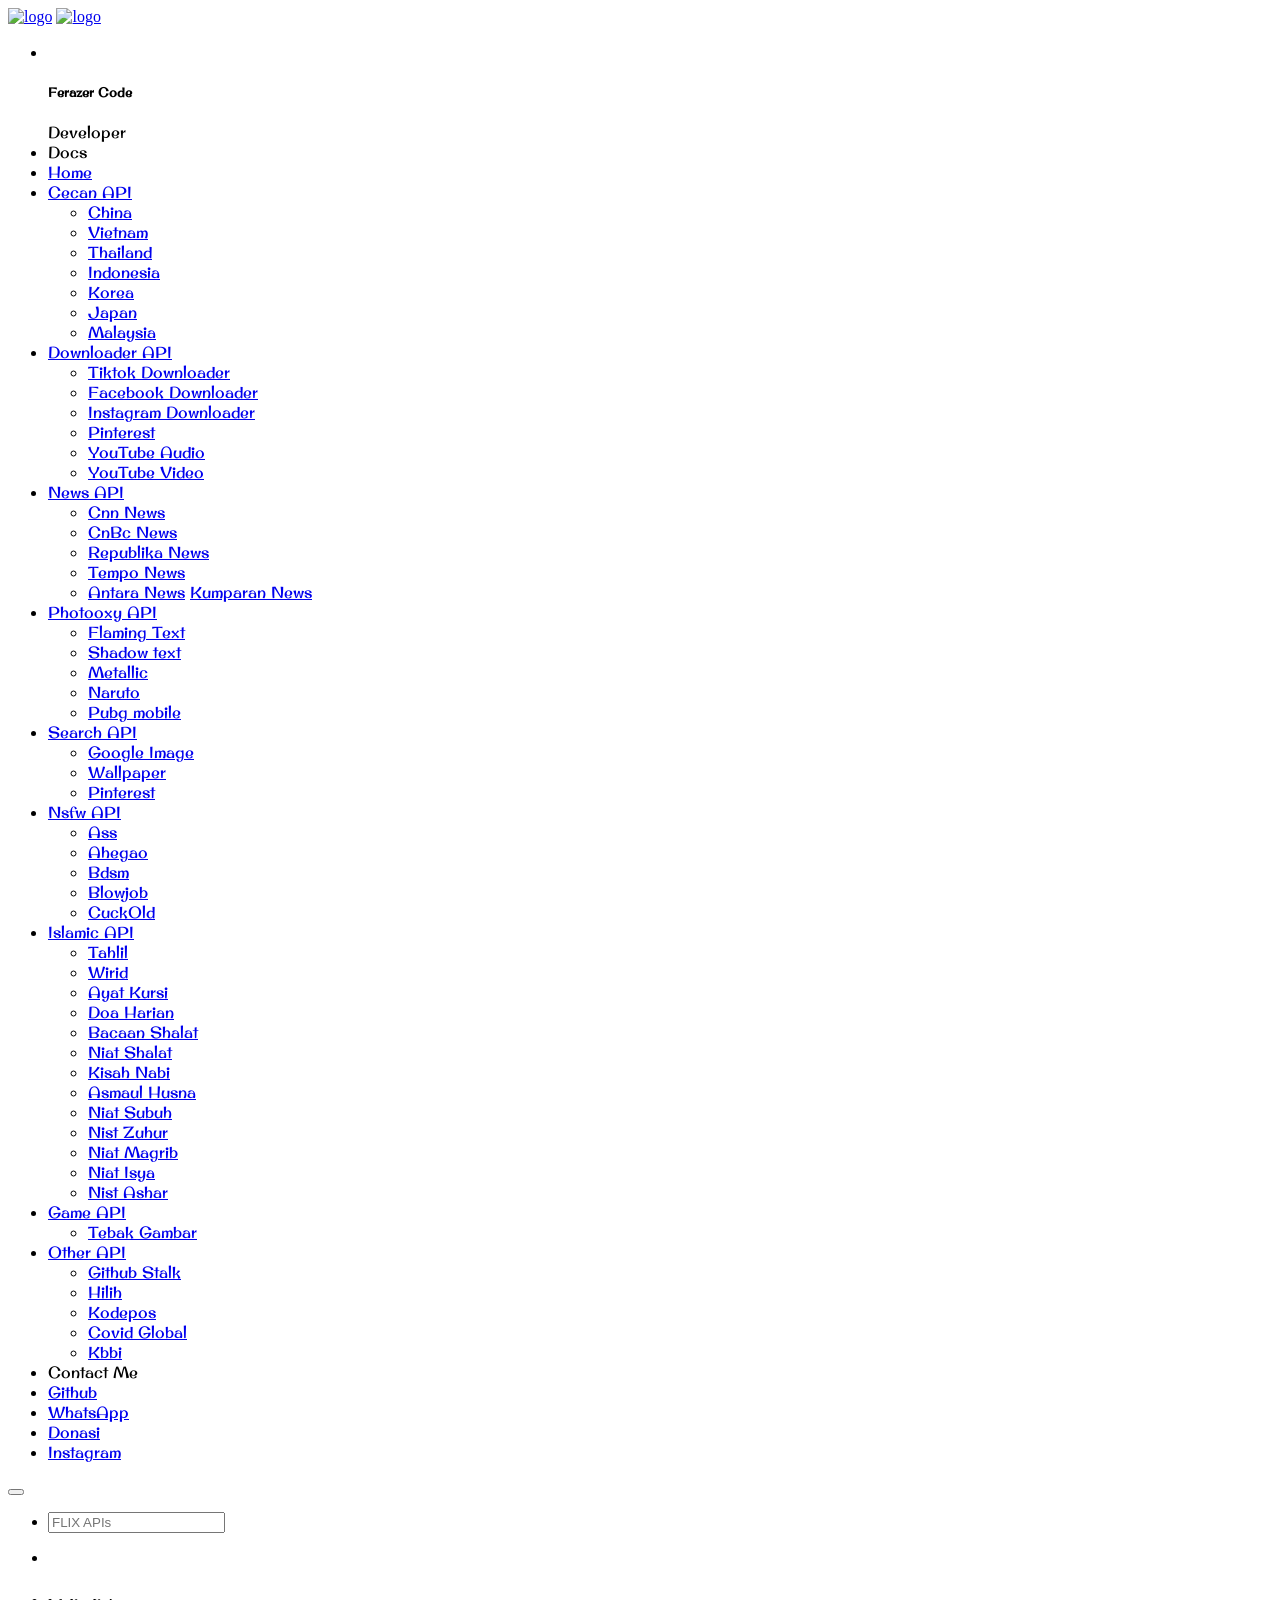
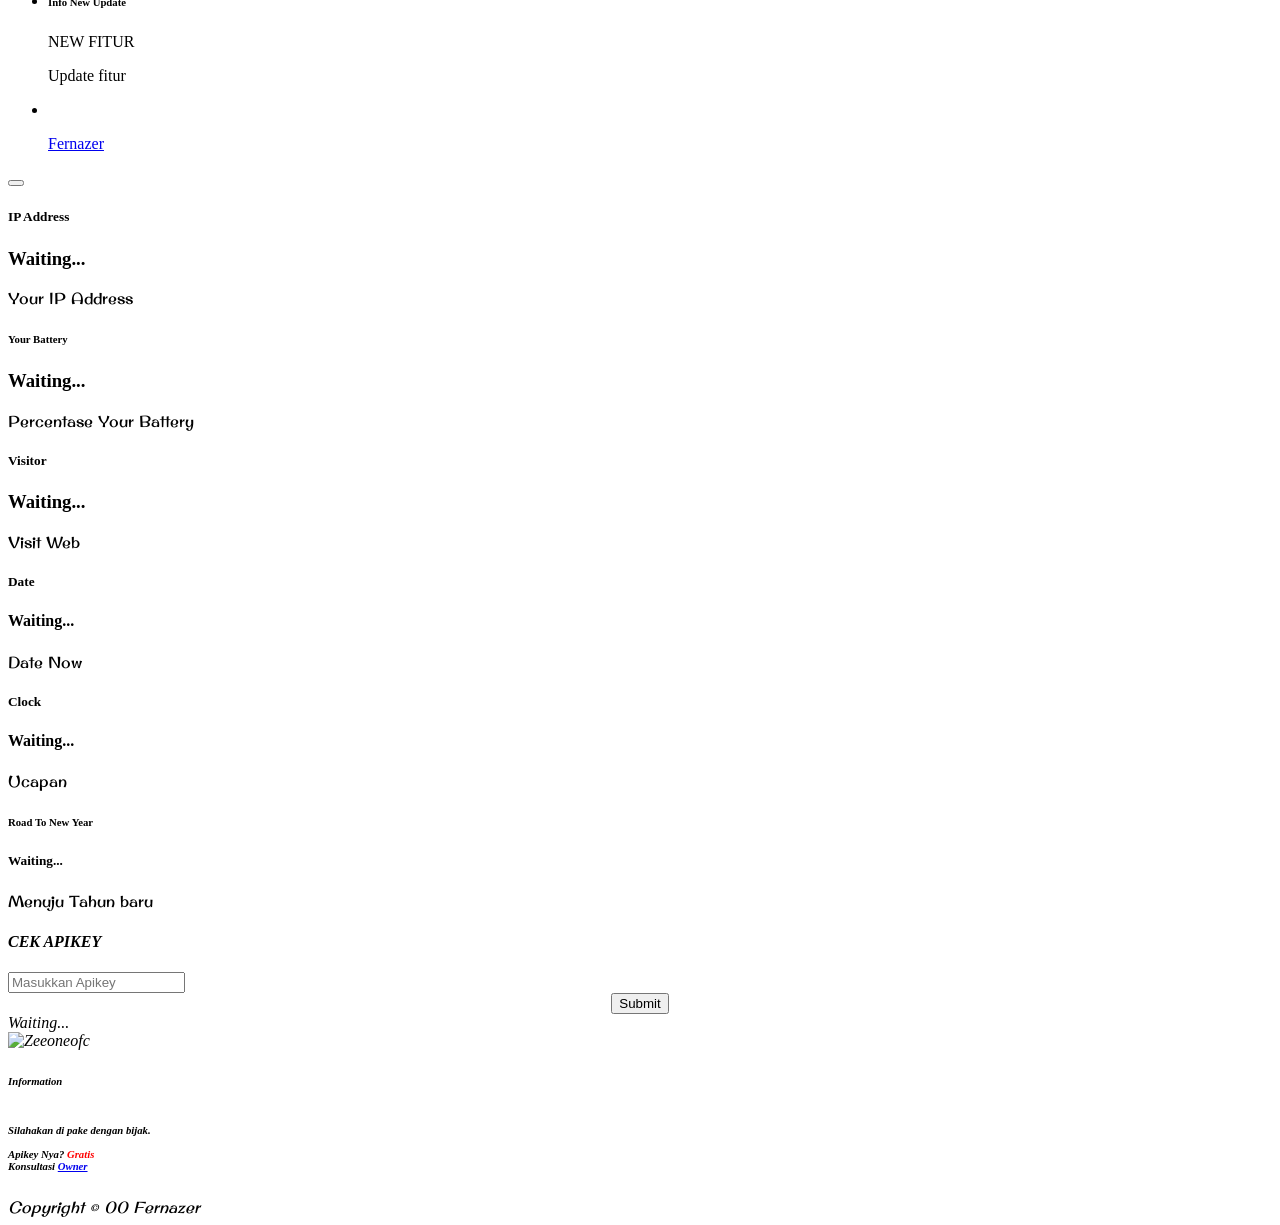
==== views/index.html @ 54da2069 "Update index.html" ====
<!DOCTYPE html>
<html lang="en">
  <head>
    <meta charset="utf-8">
    <meta name="viewport" content="width=device-width, initial-scale=1, shrink-to-fit=no">
    <title>Rest Api - FLIX API</title>
    <link rel="stylesheet" href="vendors/mdi/css/materialdesignicons.min.css">
    <link rel="stylesheet" href="vendors/css/vendor.bundle.base.css">
    <link rel="stylesheet" href="vendors/flag-icon-css/css/flag-icon.min.css">
    <link rel="stylesheet" href="vendors/owl-carousel-2/owl.carousel.min.css">
    <link rel="preconnect" href="https://fonts.gstatic.com">
    <link href="https://fonts.googleapis.com/css2?family=Original+Surfer&display=swap" rel="stylesheet">
    <link rel="stylesheet" href="vendors/owl-carousel-2/owl.theme.default.min.css">
    <link rel="stylesheet" href="css/style.css">
    <link rel="shortcut icon" href="https://res.cloudinary.com/dvo3pcgei/image/upload/v1764347872/uxcum1tlp4nxpwbnccbv.png"><link rel="stylesheet" href="ajax/libs/limonte-sweetalert2/7.33.1/sweetalert2.min.css">
    <link rel="shortcut icon" href="https://res.cloudinary.com/dvo3pcgei/image/upload/v1764347872/uxcum1tlp4nxpwbnccbv.png"><link rel="stylesheet" href="ajax/libs/limonte-sweetalert2/7.33.1/sweetalert2.min.css">
    <script src="ajax/libs/limonte-sweetalert2/7.33.1/sweetalert2.min.js"></script>
   <meta name="description" content="FLIX - API">
   <meta property="og:image" content="https://res.cloudinary.com/dvo3pcgei/image/upload/v1764347872/uxcum1tlp4nxpwbnccbv.png">
   <meta property="og:site_name" content="FLIX PI">
   <meta name="keywords" content="REST API">
   <meta name="author" content="Fernazer Code">
  </head>
  <body>
  <body id="page-top" onload="getvisitor();">
    <div class="container-scroller">
      <nav class="sidebar sidebar-offcanvas" id="sidebar">
        <div class="sidebar-brand-wrapper d-none d-lg-flex align-items-center justify-content-center fixed-top">
          <a class="sidebar-brand brand-logo rounded-circle" href="#"><img src="images/logo1.png" alt="logo" /></a>
          <a class="sidebar-brand brand-logo-mini" href="#"><img src="images/logo1.png" class="rounded-circle" alt="logo" /></a>
        </div>
       <font face="Original Surfer">
        <ul class="nav">
          <li class="nav-item profile">
            <div class="profile-desc">
              <div class="profile-pic">
                <div class="count-indicator">
                  <img class="img-xs rounded-circle " src="https://res.cloudinary.com/dvo3pcgei/image/upload/v1764347872/uxcum1tlp4nxpwbnccbv.png" alt="">
                  <span class="count bg-success"></span>
                </div>
                <div class="profile-name">
                  <h5 class="mb-0 font-weight-normal">Ferazer Code</h5>
                  <span>Developer</span>
                </div>
              </div>
            </div>
          </li>
          <li class="nav-item nav-category">
            <span class="nav-link">Docs</span>
          </li>
          <li class="nav-item menu-items">
          <a class="nav-link" href="#">
          <span class="menu-icon">
          <i class="mdi mdi-home"></i>
          </span>
          <span class="menu-title">Home</span>
          </a>
          </li>
          <li class="nav-item menu-items">
          <a class="nav-link" data-toggle="collapse" href="#ui-cecan" aria-expanded="false" aria-controls="ui-img-maker">
          <span class="menu-icon">
          <i class="mdi mdi-folder-multiple-image"></i>
          </span>
          <span class="menu-title">Cecan API</span>
          <i class="menu-arrow"></i>
          </a>
          <div class="collapse" id="ui-cecan">
          <ul class="nav flex-column sub-menu">
          <li class="nav-item"> <a class="nav-link" href="api/cecan/china?apikey=Alphabot">China</a></li>
          <li class="nav-item"> <a class="nav-link" href="api/cecan/vietnam?apikey=Alphabot">Vietnam</a></li>
          <li class="nav-item"> <a class="nav-link" href="api/cecan/thailand?apikey=Alphabot">Thailand </a></li>
          <li class="nav-item"> <a class="nav-link" href="api/cecan/indonesia?apikey=Alphabot">Indonesia</a></li>
          <li class="nav-item"> <a class="nav-link" href="api/cecan/korea?apikey=Alphabot">Korea</a></li>
          <li class="nav-item"> <a class="nav-link" href="api/cecan/japan?apikey=Alphabot">Japan</a></li>
          <li class="nav-item"> <a class="nav-link" href="api/cecan/malaysia?apikey=Alphabot">Malaysia</a></li>
          </ul>
          </div>
          </li>
          <li class="nav-item menu-items">
          <a class="nav-link" data-toggle="collapse" href="#ui-downloader" aria-expanded="false" aria-controls="ui-downloader">
          <span class="menu-icon">
          <i class="mdi mdi-download"></i>
          </span>
          <span class="menu-title">Downloader API</span>
          <i class="menu-arrow"></i>
          </a>
          <div class="collapse" id="ui-downloader">
          <ul class="nav flex-column sub-menu">
         <li class="nav-item"> <a class="nav-link"href="api/download/tiktok?url=https://vt.tiktok.com/ZS82u2sDu/&apikey=Alphabot">Tiktok Downloader</a></li>
         <li class="nav-item"> <a class="nav-link"href="api/download/facebook?url=https://www.facebook.com/reel/814574926298028?fs=e&s=cl&flite=scwspnss&apikey=Alphabot">Facebook Downloader</a></li>
         <li class="nav-item"> <a class="nav-link"href="api/download/instagram?apikey=Alphabot&url=https://www.instagram.com/reel/Cf1HZNvvGuM/?igshid=YmMyMTA2M2Y=">Instagram Downloader</a></li>
         <li class="nav-item"> <a class="nav-link"href="api/download/pinterest?q=loli&apikey=Alphabot">Pinterest</a></li>
         <li class="nav-item"> <a class="nav-link"href="api/download/ytmp3?url=https://youtu.be/THsiM3I7sLI&apikey=Alphabot">YouTube Audio</a></li>
		<li class="nav-item"> <a class="nav-link"href="api/download/ytmp4?url=https://youtu.be/THsiM3I7sLI&apikey=Alphabot">YouTube Video</a></li>          
          </ul>
          </div>
          </li>
          <li class="nav-item menu-items">
          <a class="nav-link" data-toggle="collapse" href="#ui-news" aria-expanded="false" aria-controls="ui-random">
          <span class="menu-icon">
          <i class="mdi mdi-xing"></i>
          </span>
          <span class="menu-title">News API</span>
          <i class="menu-arrow"></i>
          </a>
          <div class="collapse" id="ui-news">
          <ul class="nav flex-column sub-menu">
         <li class="nav-item"> <a class="nav-link" href="api/news/cnn?apikey=Alphabot">Cnn News</a></li>
          <li class="nav-item"> <a class="nav-link" href="api/news/cnbc?apikey=Alphabot">CnBc News</a></li>
          <li class="nav-item"> <a class="nav-link" href="api/news/republika?apikey=Alphabot">Republika News</a></li>
          <li class="nav-item"> <a class="nav-link" href="api/news/tempo?apikey=Alphabot">Tempo News</a></li>
          <li class="nav-item"> <a class="nav-link" href="api/news/antara?apikey=Alphabot">Antara News</a
          <li class="nav-item"> <a class="nav-link" href="api/news/kumparan?apikey=Alphabot">Kumparan News</a></li>
          </ul>
          </div>
          </li>    
          <li class="nav-item menu-items">
          <a class="nav-link" data-toggle="collapse" href="#ui-photooxy" aria-expanded="false" aria-controls="ui-photooxy">
          <span class="menu-icon">
          <i class="mdi mdi-folder-image"></i>
          </span>
          <span class="menu-title">Photooxy API</span>
          <i class="menu-arrow"></i>
          </a>
          <div class="collapse" id="ui-photooxy">
          <ul class="nav flex-column sub-menu">
         
         <li class="nav-item"> <a class="nav-link" href="api/photooxy/flaming?text=zeeone&apikey=Alphabot">Flaming Text</a>
         <li class="nav-item"> <a class="nav-link" href="api/photooxy/shadow-sky?text=zeeone&apikey=Alphabot">Shadow text </a>
         <li class="nav-item"> <a class="nav-link" href="api/photooxy/metallic?apikey=Alphabot&text=zeeone">Metallic</a>
         <li class="nav-item"> <a class="nav-link" href="api/photooxy/naruto?text=zeeoneofc&apikey=Alphabot">Naruto</a>
         <li class="nav-item"> <a class="nav-link" href="api/photooxy/pubg-mobile?text=zeeone&text2=official&apikey=Alphabot">Pubg mobile</a>
          </ul>
          </div>
          </li>
          <li class="nav-item menu-items">
          <a class="nav-link" data-toggle="collapse" href="#ui-search" aria-expanded="false" aria-controls="ui-fun">
          <span class="menu-icon">
          <i class="mdi mdi-emoticon-happy"></i>
          </span>
          <span class="menu-title">Search API</span>
          <i class="menu-arrow"></i>
          </a>
          <div class="collapse" id="ui-search">
          <ul class="nav flex-column sub-menu">
          <li class="nav-item"> <a class="nav-link" href="/api/search/google-image?query=loli&apikey=Alphabot">Google Image</a></li>
          <li class="nav-item"> <a class="nav-link" href="/api/search/wallpaper?query=pemandangan Indonesia &apikey=Alphabot">Wallpaper</a></li>
          <li class="nav-item"> <a class="nav-link" href="/api/search/pinterest?query=anime loli&apikey=Alphabot">Pinterest</a></li>
          </ul>
          </div>
          </li>    
<li class="nav-item menu-items">
          <a class="nav-link" data-toggle="collapse" href="#ui-nsfw" aria-expanded="false" aria-controls="ui-tools">
          <span class="menu-icon">          	
          <i class="mdi mdi-wrench"></i>
          </span>
          <span class="menu-title">Nsfw API</span>
          <i class="menu-arrow"></i>
          </a>
          <div class="collapse" id="ui-nsfw">
          <ul class="nav flex-column sub-menu">
          <li class="nav-item"> <a class="nav-link" href="api/nsfw/ass?apikey=Alphabot">Ass</a></li>
          <li class="nav-item"> <a class="nav-link" href="api/nsfw/ahegao?apikey=Alphabot">Ahegao</a></li>
          <li class="nav-item"> <a class="nav-link" href="api/nsfw/bdsm?apikey=Alphabot">Bdsm</a></li>
          <li class="nav-item"> <a class="nav-link" href="api/nsfw/blowjob?apikey=Alphabot">Blowjob</a></li>
          <li class="nav-item"> <a class="nav-link" href="api/nsfw/cuckold?&apikey=Alphabot">CuckOld</a></li>
          </ul>
          </div>
          </li>  
        
          <li class="nav-item menu-items">
          <a class="nav-link" data-toggle="collapse" href="#ui-islamic" aria-expanded="false" aria-controls="ui-islamic">
          <span class="menu-icon">
          <i class="mdi mdi-star"></i>
          </span>
          <span class="menu-title">Islamic API</span>
          <i class="menu-arrow"></i>
          </a>
          <div class="collapse" id="ui-islamic">
          <ul class="nav flex-column sub-menu">
          <li class="nav-item"> <a class="nav-link"href="api/islam/tahlil?apikey=Alphabot">Tahlil</a></li>
          <li class="nav-item"> <a class="nav-link"href="api/islam/wirid?apikey=Alphabot">Wirid</a></li>
          <li class="nav-item"> <a class="nav-link"href="api/islam/ayatkursi?apikey=Alphabot">Ayat Kursi</a></li>
          <li class="nav-item"> <a class="nav-link"href="api/islam/doaharian?apikey=Alphabot">Doa Harian</a></li>
          <li class="nav-item"> <a class="nav-link"href="api/islam/bacaanshalat?apikey=Alphabot">Bacaan Shalat</a></li>
          <li class="nav-item"> <a class="nav-link"href="api/islam/niatshalat?apikey=Alphabot">Niat Shalat</a></li>
          <li class="nav-item"> <a class="nav-link"href="api/islam/kisahnabi?apikey=Alphabot">Kisah Nabi</a></li>
          <li class="nav-item"> <a class="nav-link"href="api/islam/asmaulhusna?apikey=Alphabot">Asmaul Husna</a></li>
          <li class="nav-item"> <a class="nav-link"href="api/islam/niatsubuh?apikey=Alphabot">Niat Subuh</a></li>
          <li class="nav-item"> <a class="nav-link"href="api/islam/niatzuhur?apikey=Alphabot">Nist Zuhur</a></li>
          <li class="nav-item"> <a class="nav-link"href="api/islam/niatmagrib?apikey=Alphabot">Niat Magrib</a></li>
          <li class="nav-item"> <a class="nav-link"href="api/islam/niatisya?apikey=Alphabot">Niat Isya</a></li>
          <li class="nav-item"> <a class="nav-link"href="api/islam/niatashar?apikey=Alphabot">Nist Ashar</a></li>
 </ul>
          </div>
          </li>          
          <li class="nav-item menu-items">
          <a class="nav-link" data-toggle="collapse" href="#ui-game" aria-expanded="false" aria-controls="ui-anime">
          <span class="menu-icon">
          <i class="mdi mdi-cat"></i>
          </span>
          <span class="menu-title">Game API</span>
          <i class="menu-arrow"></i>
          </a>
          <div class="collapse" id="ui-game">
          <ul class="nav flex-column sub-menu">
          <li class="nav-item"> <a class="nav-link" href="api/game/tebakgambar?apikey=Alphabot">Tebak Gambar </a></li>
          </ul>
          </div>
          </li>
          <li class="nav-item menu-items">
          <a class="nav-link" data-toggle="collapse" href="#ui-oth" aria-expanded="false" aria-controls="ui-fun">
          <span class="menu-icon">
          <i class="mdi mdi-emoticon-happy"></i>
          </span>
          <span class="menu-title">Other API</span>
          <i class="menu-arrow"></i>
          </a>
          <div class="collapse" id="ui-oth">
          <ul class="nav flex-column sub-menu">
          <li class="nav-item"> <a class="nav-link" href="/api/other/github-stalk?username=zeeone-ofc&apikey=Alphabot">Github Stalk</a></li>
          <li class="nav-item"> <a class="nav-link" href="/api/other/hilih?kata=zeeoneofc&apikey=Alphabot">Hilih</a></li>
          <li class="nav-item"> <a class="nav-link" href="/api/other/kodepos?kota=Sinjai&apikey=Alphabot">Kodepos</a></li>
          <li class="nav-item"> <a class="nav-link" href="/api/other/covid-world?apikey=Alphabot">Covid Global</a></li>
           <li class="nav-item"> <a class="nav-link" href="/api/other/kbbi?kata=jamu&apikey=Alphabot">Kbbi</a></li>
          </ul>
          </div>
          </li>    
          <li class="nav-item nav-category">
          <span class="nav-link">Contact Me</span>
          </li>
          <li class="nav-item menu-items">
            <a class="nav-link" href="https://github.com/Raflimaulan">
              <span class="menu-icon">
                <i class="mdi mdi-github-circle"></i>
              </span>
              <span class="menu-title">Github</span>
            </a>
          </li>
          <li class="nav-item menu-items">
            <a class="nav-link" href="https://wa.me/62895404365717">
              <span class="menu-icon">
                <i class="mdi mdi-whatsapp"></i>
              </span>
              <span class="menu-title">WhatsApp</span>
            </a>
          </li>
          <li class="nav-item menu-items">
            <a class="nav-link" href="https://saweria.co">
              <span class="menu-icon">
                <i class="mdi mdi-star"></i>
              </span>
              <span class="menu-title">Donasi</span>
            </a>
          </li>
          <li class="nav-item menu-items">
            <a class="nav-link" href="https://instagram.com/rafli.s.web">
              <span class="menu-icon">
                <i class="mdi mdi-instagram"></i>
              </span>
              <span class="menu-title">Instagram</span>
            </a>
          </li>
        </ul>
       </font>
      </nav>
      <div class="container-fluid page-body-wrapper">
        <nav class="navbar p-0 fixed-top d-flex flex-row">
          <div class="navbar-brand-wrapper d-flex d-lg-none align-items-center justify-content-center">
            <a class="navbar-brand brand-logo-mini" href="#"><big><i class="mdi mdi-biohazard text-primary"></i></big></a>
          </div>
          <div class="navbar-menu-wrapper flex-grow d-flex align-items-stretch">
            <button class="navbar-toggler navbar-toggler align-self-center" type="button" data-toggle="minimize">
              <span class="mdi mdi-menu"></span>
            </button>
            <ul class="navbar-nav w-100">
              <li class="nav-item w-100">
                <form class="nav-link mt-2 mt-md-0 d-none d-lg-flex ">
                  <input type="text" class="form-control" placeholder="FLIX APIs">
                </form>
              </li>
            </ul>
            <ul class="navbar-nav navbar-nav-right">
              <li class="nav-item nav-settings d-none d-lg-block">
                <a class="nav-link" href="#">
                  <i class="mdi mdi-view-grid"></i>
                </a>
              </li>
              <li class="nav-item dropdown border-left">
                <a class="nav-link count-indicator dropdown-toggle" id="notificationDropdown" href="#" data-toggle="dropdown">
                  <i class="mdi mdi-bell"></i>
                  <span class="count bg-danger"></span>
                </a>
                <div class="dropdown-menu dropdown-menu-right navbar-dropdown preview-list" aria-labelledby="notificationDropdown">
                  <h6 class="p-3 mb-0">Info New Update</h6>
                  <div class="dropdown-divider"></div>
                  <a class="dropdown-item preview-item">
                    <div class="preview-thumbnail">
                      <div class="preview-icon bg-dark rounded-circle">
                        <i class="mdi mdi-calendar text-success"></i>
                      </div>
                    </div>
                    <div class="preview-item-content">
                      <p class="preview-subject mb-1">NEW FITUR</p>
                      <p class="text-muted ellipsis mb-0">Update fitur</p>
                    </div>
                  </a>
              </li>
              <li class="nav-item dropdown">
                <a class="nav-link" id="profileDropdown" href="#" data-toggle="dropdown">
                  <div class="navbar-profile">
                    <img class="img-xs rounded-circle" src="https://res.cloudinary.com/dvo3pcgei/image/upload/v1764347872/uxcum1tlp4nxpwbnccbv.png" alt="">
                    <p class="mb-0 d-none d-sm-block navbar-profile-name">Fernazer</p>
                  </div>
                </a>
              </li>
            </ul>
            <button class="navbar-toggler navbar-toggler-right d-lg-none align-self-center" type="button" data-toggle="offcanvas">
              <span class="mdi mdi-format-line-spacing"></span>
            </button>
          </div>
        </nav>
        <div class="main-panel">
          <div class="content-wrapper">
            <div class="row">
              <div class="col-xl-3 col-sm-6 grid-margin stretch-card">
                <div class="card">
                  <div class="card-body">
                    <h5 class="font-weight-bold text-danger text-uppercase">IP Address</h5>
                    <div class="row">
                      <div class="col-9">
                        <div class="d-flex align-items-center align-self-start">
                          <h3 class="mb-0" id="ip">Waiting...</h3>
                        </div>
                      </div>
                      <div class="col-3">
                        <div class="icon icon-box-success">
                          <span class="mdi mdi-access-point-network icon-item"></span>
                        </div>
                      </div>
                    </div>
                    <font face="Original Surfer" class="text-muted font-weight-normal">Your IP Address</font>
                  </div>
                </div>
              </div>
              <div class="col-xl-3 col-sm-6 grid-margin stretch-card">
                <div class="card">
                  <div class="card-body">
                    <h6 class="font-weight-bold text-info text-uppercase">Your Battery</h6>
                    <div class="row">
                      <div class="col-9">
                        <div class="d-flex align-items-center align-self-start">
                        	<span id="batteryLevel"></span>
                          <h3 class="mb-0" id="percentageLevel">Waiting...</h3>
                        </div>
                      </div>
                      <div class="col-3">
                        <div class="icon icon-box-success ">
                          <span class="mdi mdi-battery-positive"></span>
                        </div>
                      </div>
                    </div>
                    <font face="Original Surfer" class="text-muted font-weight-normal">Percentase Your Battery</font>
                  </div>
                </div>
              </div>
              <div class="col-xl-3 col-sm-6 grid-margin stretch-card">
                <div class="card">
                  <div class="card-body">
                    <h5 class="font-weight-bold text-success text-uppercase">Visitor</h5>
                    <div class="row">
                      <div class="col-9">
                        <div class="d-flex align-items-center align-self-start">
                          <h3 class="mb-0" id="visits">Waiting...</h3>
                        </div>
                      </div>
                      <div class="col-3">
                        <div class="icon icon-box-success ">
                          <span class="mdi mdi-eye icon-item"></span>
                        </div>
                      </div>
                    </div>
                    <font face="Original Surfer" class="text-muted font-weight-normal">Visit Web</font>
                  </div>
                </div>
              </div>
            <div class="col-xl-3 col-sm-6 grid-margin stretch-card">
                <div class="card">
                  <div class="card-body">
                    <h5 class="font-weight-bold text-info text-uppercase">Date</h5>
                    <div class="row">
                      <div class="col-9">
                        <div class="d-flex align-items-center align-self-start">
                          <h4 class="mb-0" id="tanggal">Waiting...</h4>
                        </div>
                      </div>
                      <div class="col-3">
                        <div class="icon icon-box-success ">
                          <span class="mdi mdi-calendar icon-item"></span>
                        </div>
                      </div>
                    </div>
                    <font face="Original Surfer" class="text-muted font-weight-normal">Date Now</font>
                  </div>
                </div>
              </div>
              <div class="col-xl-3 col-sm-6 grid-margin stretch-card">
                <div class="card">
                  <div class="card-body">
                    <h5 class="font-weight-bold text-success text-uppercase">Clock</h5>
                    <div class="row">
                      <div class="col-9">
                        <div class="d-flex align-items-center align-self-start">
                          <h4 class="mb-0" id="Clock">Waiting...</h4>
                        </div>
                      </div>
                      <div class="col-3">
                        <div class="icon icon-box-success ">
                          <span class="mdi mdi-clock icon-item"></span>
                        </div>
                      </div>
                    </div>
                    <font face="Original Surfer" class="text-muted font-weight-normal" id="Ucapan">Ucapan</font>
                  </div>
                </div>
              </div>
              <div class="col-xl-3 col-sm-6 grid-margin stretch-card">
                <div class="card">
                  <div class="card-body">
                    <h6 class="font-weight-bold text-info text-uppercase">Road To New Year</h6>
                    <div class="row">
                      <div class="col-9">
                        <div class="d-flex align-items-center align-self-start">
                          <h5 class="mb-0" id="IdulAdha">Waiting...</h5>
                        </div>
                      </div>
                      <div class="col-3">
                        <div class="icon icon-box-success ">
                          <span class="mdi mdi-star icon-item"></span>
                        </div>
                      </div>
                    </div>
                    <font face="Original Surfer" class="text-muted font-weight-normal">Menuju Tahun baru</font>
                  </div>
                </div>
              </div>
            </div>
            <form action="/api/cekapikey">
              <div class="card card-round mt-5 stretch-card grid-margin">
                <div class="card-header py-3 d-flex flex-row align-items-center justify-content-between">
                  <h4 class="m-0 font-weight-bold text-warning"><i <h4>CEK APIKEY</h4>
                </div>
               <div class="card-body">
                 <p class="status" style="font-size: 17px;"></p>
                   <div class="form-group">
                     <input class="form-control font-weight-bold text-center" type="text" placeholder="Masukkan Apikey" name="apikey" required>
                   </div>
                   <div class="form-group"><center>
                     <button type="submit" class="btn btn-primary content-justify-center"><i class="mdi mdi-arrow-right-bold-hexagon-outline"></i> <span class="font-weight-bold"> Submit</span></button></center>
                   </div>
               </div>
             </div>
            </form>
<ins class="adsbygoogle" style="display:block" data-ad-format="fluid" data-ad-layout-key="-gw-3+1f-3d+2z" data-ad-client="ca-pub-5404310597803049" data-ad-slot="6657550061"></ins>
<script>
     (adsbygoogle = window.adsbygoogle || []).push({});
</script>
            <div class="row">
              <div class="col-md-6 col-xl-4 grid-margin stretch-card">
                <div class="card">
                  <div class="card-body">
                    <div class="mt-3 btn btn-outline-danger bg-transparent">
                    <div id="demo" class="alert btn btn-outline-danger" role="alert">
                      <span id="Statistic">Waiting...</span>
                    </div>
                  </div>
                  </div>
                </div>
              </div>
              <div class="col-md-12 grid-margin stretch-card">
              <div class="card">
              <div class="card-body">
              <img src="https://telegra.ph/file/5084b8b304e57794ed83c.jpg" alt="Zeeoneofc" class="logo img-fluid rounded mx-auto d-block mb-4"/>
              <h6 class="m-0 font-weight-bold text-primary">Information</h6>
              <h6><br>
              Silahakan di pake dengan bijak. <br><br>Apikey Nya? <font color="red">Gratis</font>
              <br> Konsultasi <a href="https://wa.me/62895404365717"> Owner</a></font>
              </div>
                </div>
              </div>
            </div>
          </div>
          <footer class="footer">
            <div class="d-sm-flex justify-content-center justify-content-sm-between">
              <div class="bg-dark btn btn-block btn-outline-danger">
                <font face="Original Surfer" class="text-muted d-block text-center text-sm-left d-sm-inline-block">Copyright © <span id="Years">00</span> Fernazer</font>
              </div>
            </div>
          </footer>
        </div>
      </div>
    </div>
    <script>
      swal({
        title: 'Welcome To Rest Api FLIX API',
        text: 'Gunakan dengan bijak, masi dalam pengembangan',
        imageUrl: 'https://res.cloudinary.com/dvo3pcgei/image/upload/v1764347872/uxcum1tlp4nxpwbnccbv.png',
        imageWidth: 200,
        imageHeight: 200,
        imageAlt: 'Fernazer',
        animation: true
      })
    </script>
			<script>
     (adsbygoogle = window.adsbygoogle || []).push({});
</script>   
    <script src="vendors/js/vendor.bundle.base.js"></script>
    <script src="vendors/owl-carousel-2/owl.carousel.min.js"></script>
    <script src="js/off-canvas.js"></script>
    <script src="js/hoverable-collapse.js"></script>
    <script src="js/misc.js"></script>
    <script src="js/settings.js"></script>
    <script src="js/todolist.js"></script>
    <script src="js/dashboard.js"></script>
    <script src="js/zeeone.js"></script>
  </html>
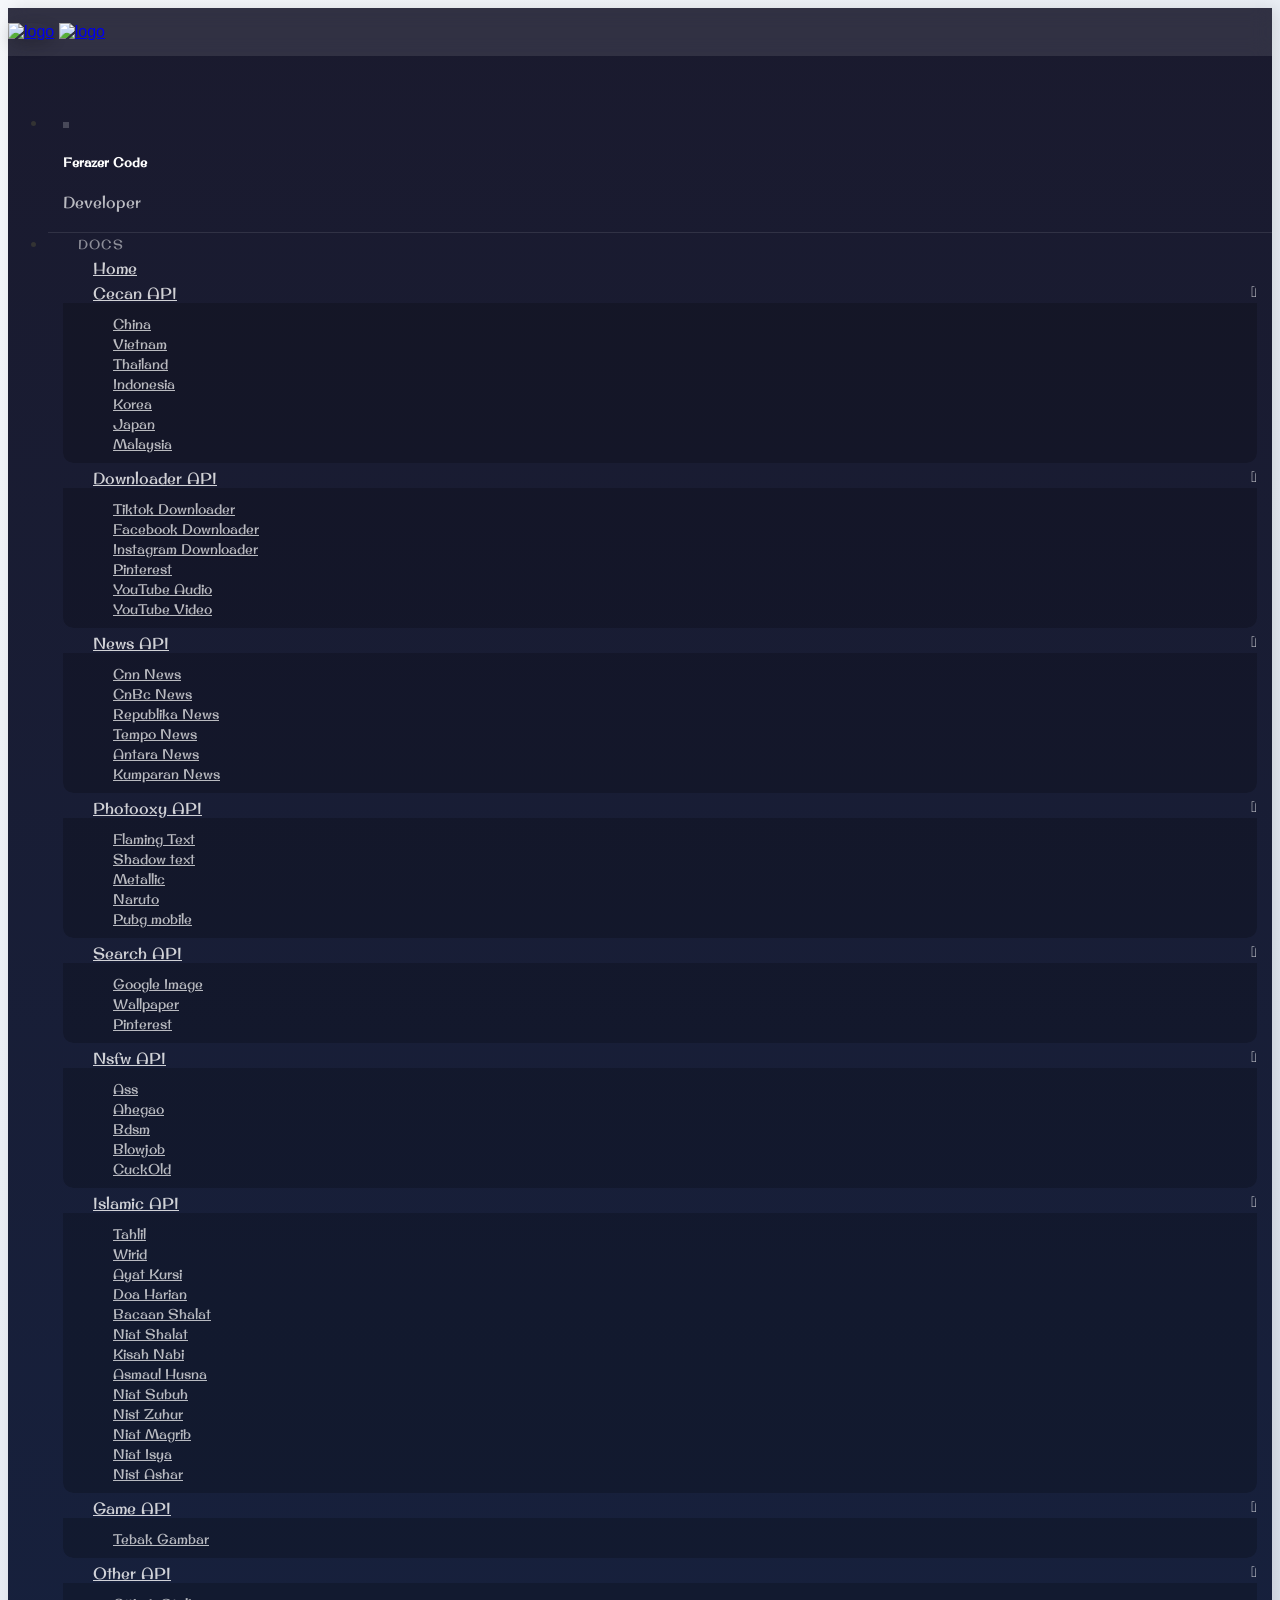
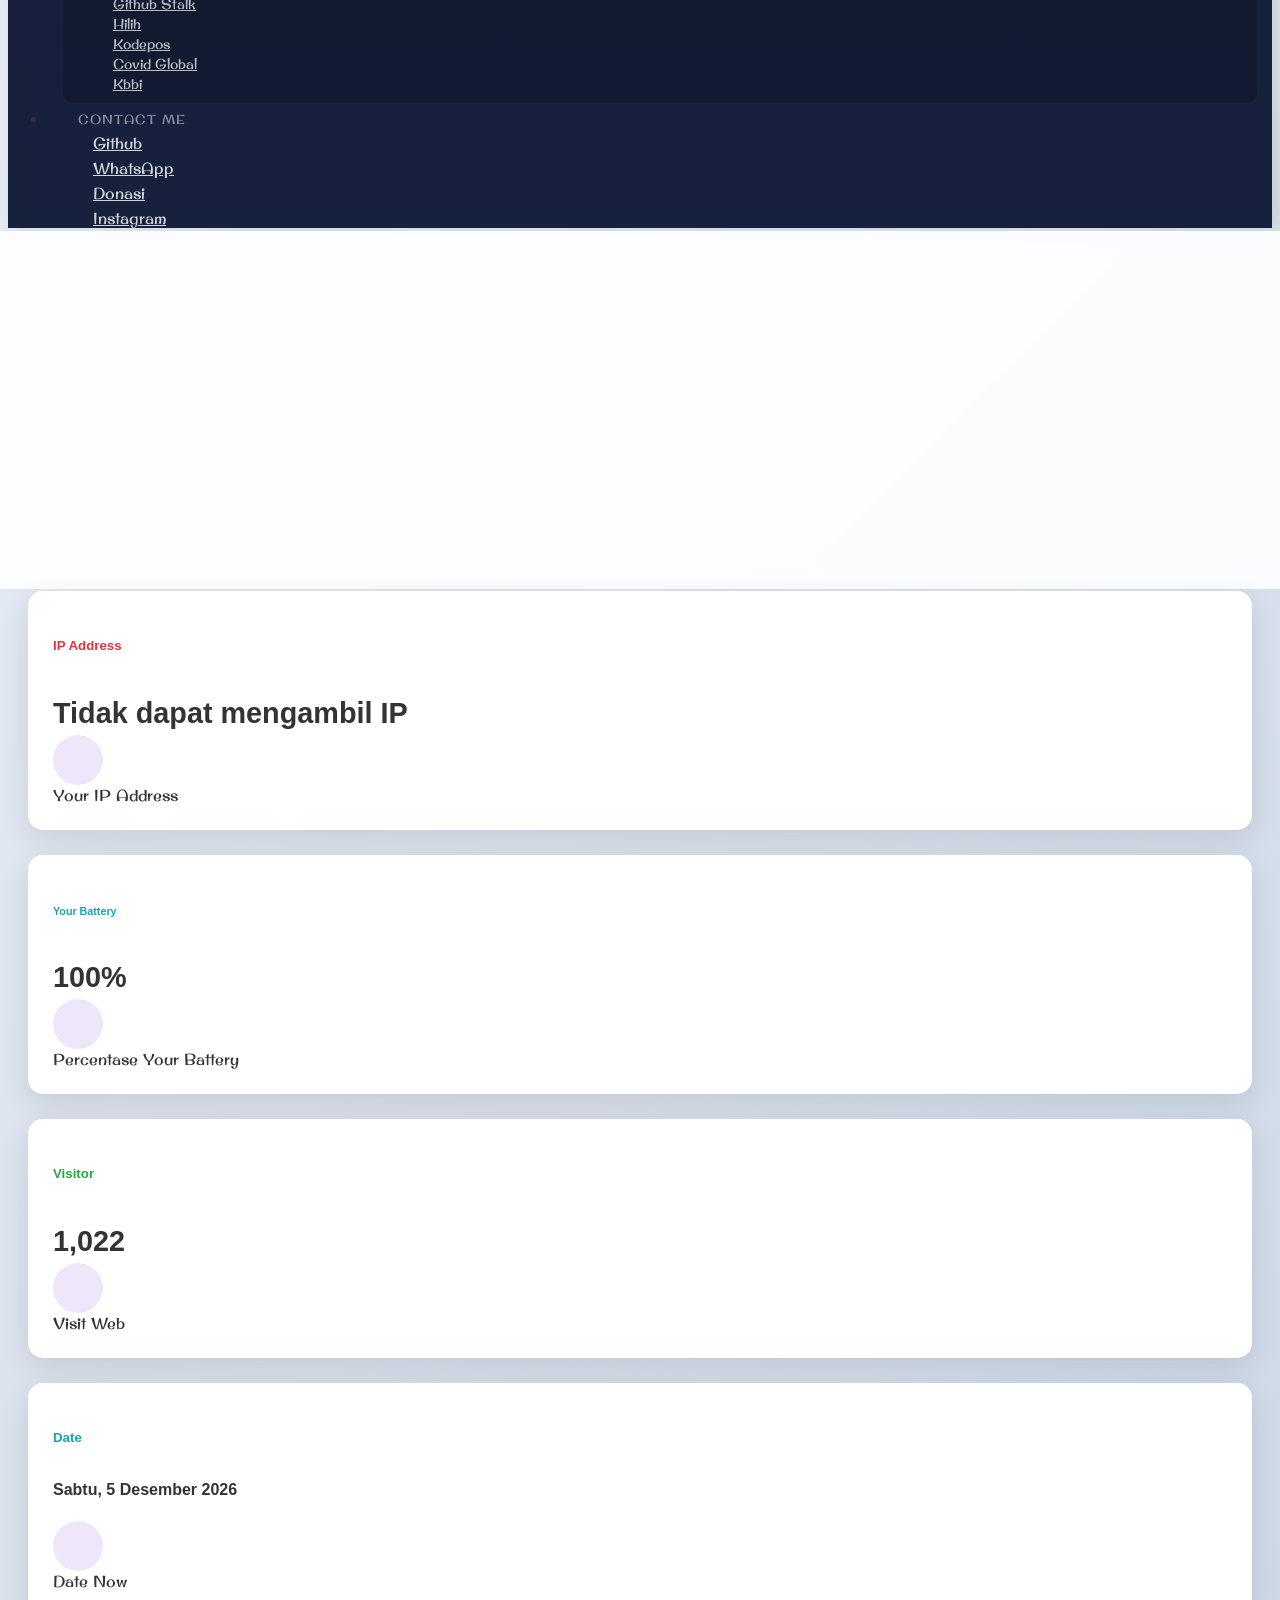
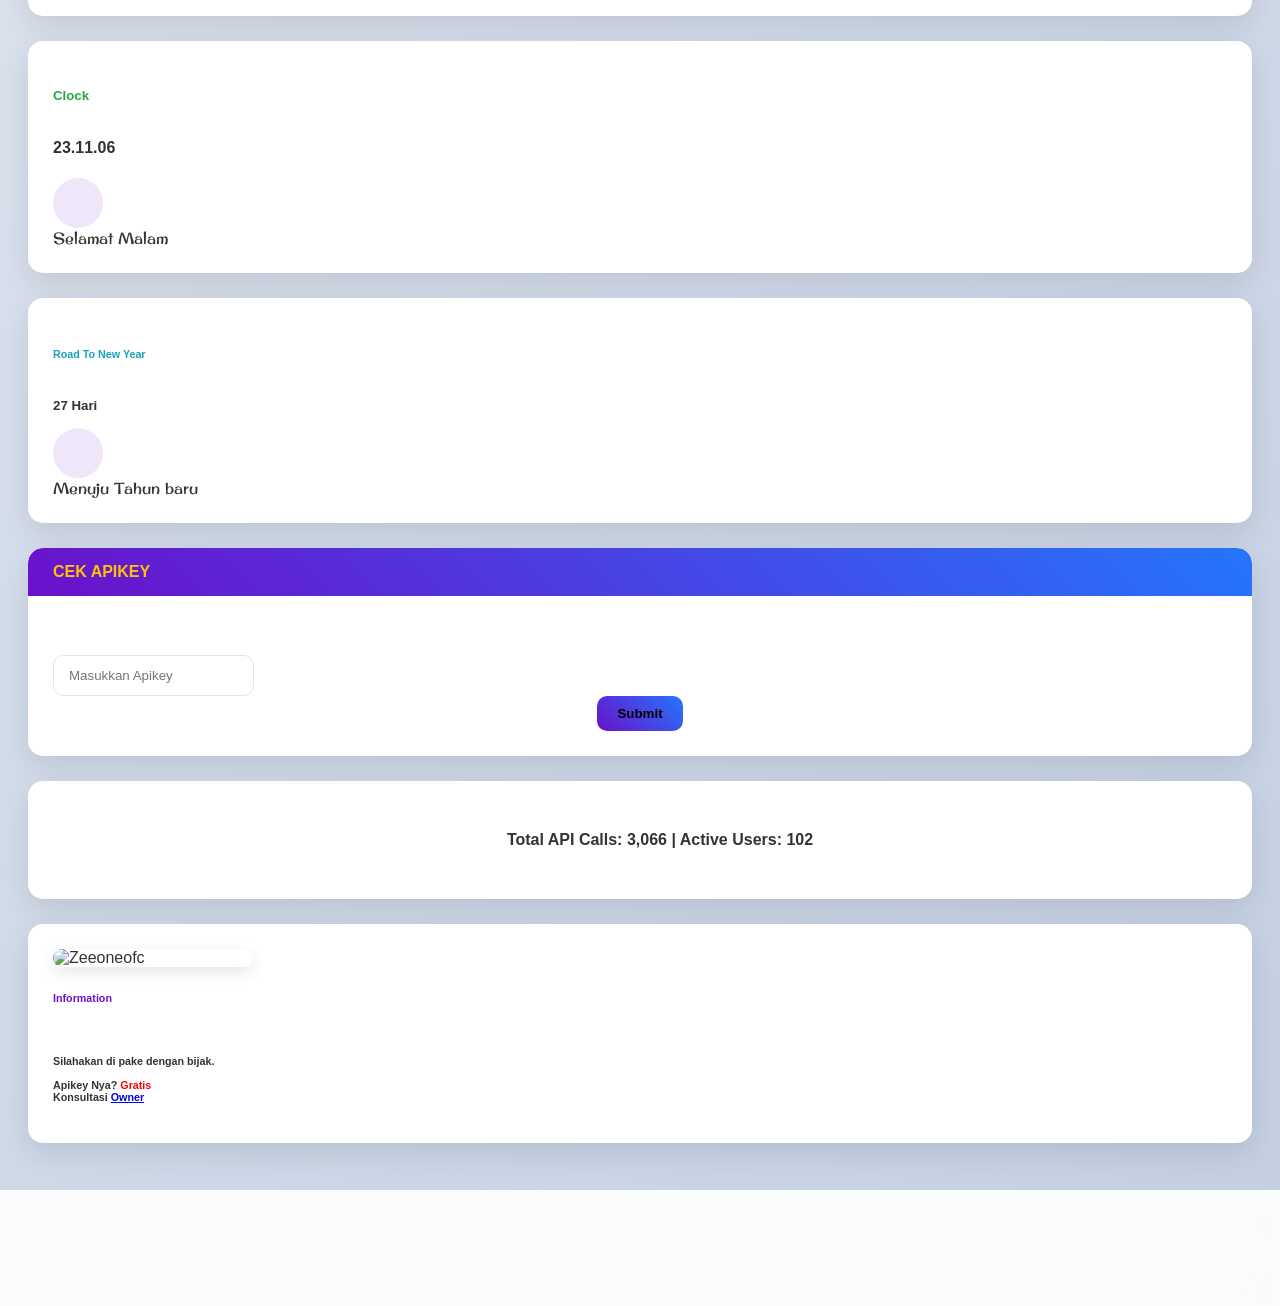
==== commit ad1cad78: "Update index.html" ====
--- a/views/index.html
+++ b/views/index.html
@@ -1,6 +1,6 @@
 <!DOCTYPE html>
 <html lang="en">
-  <head>
+<head>
     <meta charset="utf-8">
     <meta name="viewport" content="width=device-width, initial-scale=1, shrink-to-fit=no">
     <title>Rest Api - FLIX API</title>
@@ -11,509 +11,988 @@
     <link rel="preconnect" href="https://fonts.gstatic.com">
     <link href="https://fonts.googleapis.com/css2?family=Original+Surfer&display=swap" rel="stylesheet">
     <link rel="stylesheet" href="vendors/owl-carousel-2/owl.theme.default.min.css">
-    <link rel="stylesheet" href="css/style.css">
-    <link rel="shortcut icon" href="https://res.cloudinary.com/dvo3pcgei/image/upload/v1764347872/uxcum1tlp4nxpwbnccbv.png"><link rel="stylesheet" href="ajax/libs/limonte-sweetalert2/7.33.1/sweetalert2.min.css">
-    <link rel="shortcut icon" href="https://res.cloudinary.com/dvo3pcgei/image/upload/v1764347872/uxcum1tlp4nxpwbnccbv.png"><link rel="stylesheet" href="ajax/libs/limonte-sweetalert2/7.33.1/sweetalert2.min.css">
+    <link rel="shortcut icon" href="https://res.cloudinary.com/dvo3pcgei/image/upload/v1764347872/uxcum1tlp4nxpwbnccbv.png">
+    <link rel="stylesheet" href="ajax/libs/limonte-sweetalert2/7.33.1/sweetalert2.min.css">
     <script src="ajax/libs/limonte-sweetalert2/7.33.1/sweetalert2.min.js"></script>
-   <meta name="description" content="FLIX - API">
-   <meta property="og:image" content="https://res.cloudinary.com/dvo3pcgei/image/upload/v1764347872/uxcum1tlp4nxpwbnccbv.png">
-   <meta property="og:site_name" content="FLIX PI">
-   <meta name="keywords" content="REST API">
-   <meta name="author" content="Fernazer Code">
-  </head>
-  <body>
-  <body id="page-top" onload="getvisitor();">
+    <meta name="description" content="FLIX - API">
+    <meta property="og:image" content="https://res.cloudinary.com/dvo3pcgei/image/upload/v1764347872/uxcum1tlp4nxpwbnccbv.png">
+    <meta property="og:site_name" content="FLIX PI">
+    <meta name="keywords" content="REST API">
+    <meta name="author" content="Fernazer Code">
+    
+    <!-- CSS Kustom untuk Desain Modern -->
+    <style>
+        :root {
+            --primary-color: #6a11cb;
+            --secondary-color: #2575fc;
+            --accent-color: #ff6b6b;
+            --dark-color: #1a1a2e;
+            --light-color: #f8f9fa;
+            --success-color: #28a745;
+            --info-color: #17a2b8;
+            --warning-color: #ffc107;
+            --danger-color: #dc3545;
+            --card-shadow: 0 10px 30px rgba(0, 0, 0, 0.1);
+            --transition: all 0.3s ease;
+        }
+
+        body {
+            font-family: 'Segoe UI', Tahoma, Geneva, Verdana, sans-serif;
+            background: linear-gradient(135deg, #f5f7fa 0%, #c3cfe2 100%);
+            color: #333;
+            overflow-x: hidden;
+        }
+
+        .container-scroller {
+            background: transparent;
+        }
+
+        /* Sidebar Styling */
+        .sidebar {
+            background: linear-gradient(180deg, var(--dark-color) 0%, #16213e 100%);
+            box-shadow: 5px 0 15px rgba(0, 0, 0, 0.1);
+        }
+
+        .sidebar-brand-wrapper {
+            background: rgba(255, 255, 255, 0.1);
+            backdrop-filter: blur(10px);
+            padding: 15px 0;
+        }
+
+        .sidebar-brand-wrapper .brand-logo {
+            width: 60px;
+            height: 60px;
+            border-radius: 50%;
+            overflow: hidden;
+            box-shadow: 0 5px 15px rgba(0, 0, 0, 0.2);
+            transition: var(--transition);
+        }
+
+        .sidebar-brand-wrapper .brand-logo:hover {
+            transform: scale(1.05);
+        }
+
+        .sidebar .nav {
+            padding-top: 20px;
+        }
+
+        .nav-item.profile {
+            padding: 20px 15px;
+            border-bottom: 1px solid rgba(255, 255, 255, 0.1);
+        }
+
+        .profile-desc .profile-pic img {
+            border: 3px solid rgba(255, 255, 255, 0.2);
+            transition: var(--transition);
+        }
+
+        .profile-desc .profile-pic img:hover {
+            border-color: var(--accent-color);
+        }
+
+        .profile-name h5 {
+            color: white;
+            font-weight: 600;
+        }
+
+        .profile-name span {
+            color: rgba(255, 255, 255, 0.7);
+        }
+
+        .nav-category span {
+            color: rgba(255, 255, 255, 0.5);
+            font-size: 0.8rem;
+            text-transform: uppercase;
+            letter-spacing: 1px;
+            padding: 10px 30px;
+        }
+
+        .nav-item.menu-items {
+            margin: 5px 15px;
+            border-radius: 10px;
+            overflow: hidden;
+            transition: var(--transition);
+        }
+
+        .nav-item.menu-items:hover {
+            background: rgba(255, 255, 255, 0.1);
+        }
+
+        .nav-item.menu-items .nav-link {
+            color: rgba(255, 255, 255, 0.8);
+            padding: 12px 20px;
+            border-radius: 10px;
+            transition: var(--transition);
+        }
+
+        .nav-item.menu-items .nav-link:hover {
+            color: white;
+            background: rgba(255, 255, 255, 0.1);
+        }
+
+        .nav-item.menu-items .nav-link.active {
+            color: white;
+            background: linear-gradient(45deg, var(--primary-color), var(--secondary-color));
+        }
+
+        .menu-icon {
+            margin-right: 10px;
+        }
+
+        .nav-item.menu-items .nav-link[data-toggle="collapse"]:after {
+            content: '\f140';
+            font-family: 'Material Design Icons';
+            float: right;
+            transition: var(--transition);
+        }
+
+        .nav-item.menu-items .nav-link[data-toggle="collapse"][aria-expanded="true"]:after {
+            transform: rotate(180deg);
+        }
+
+        .nav.flex-column.sub-menu {
+            background: rgba(0, 0, 0, 0.2);
+            border-radius: 0 0 10px 10px;
+            padding: 10px 0;
+        }
+
+        .nav.flex-column.sub-menu .nav-item {
+            margin: 0;
+        }
+
+        .nav.flex-column.sub-menu .nav-link {
+            color: rgba(255, 255, 255, 0.7);
+            padding: 8px 20px 8px 50px;
+            font-size: 0.9rem;
+            transition: var(--transition);
+        }
+
+        .nav.flex-column.sub-menu .nav-link:hover {
+            color: white;
+            background: rgba(255, 255, 255, 0.1);
+        }
+
+        /* Navbar Styling */
+        .navbar {
+            background: rgba(255, 255, 255, 0.9);
+            backdrop-filter: blur(10px);
+            box-shadow: 0 2px 10px rgba(0, 0, 0, 0.1);
+        }
+
+        .navbar-brand-wrapper .navbar-brand-mini {
+            background: linear-gradient(45deg, var(--primary-color), var(--secondary-color));
+            width: 40px;
+            height: 40px;
+            border-radius: 50%;
+            display: flex;
+            align-items: center;
+            justify-content: center;
+            color: white;
+            font-weight: bold;
+        }
+
+        .navbar-menu-wrapper .nav-link {
+            color: #555;
+        }
+
+        .navbar-profile {
+            display: flex;
+            align-items: center;
+        }
+
+        .navbar-profile img {
+            width: 40px;
+            height: 40px;
+            border-radius: 50%;
+            margin-right: 10px;
+            border: 2px solid var(--primary-color);
+        }
+
+        .navbar-profile-name {
+            font-weight: 600;
+            color: #333;
+        }
+
+        /* Main Content Styling */
+        .main-panel {
+            background: transparent;
+        }
+
+        .content-wrapper {
+            padding: 20px;
+            background: transparent;
+        }
+
+        /* Card Styling */
+        .card {
+            border: none;
+            border-radius: 15px;
+            box-shadow: var(--card-shadow);
+            transition: var(--transition);
+            overflow: hidden;
+            background: white;
+            margin-bottom: 25px;
+        }
+
+        .card:hover {
+            transform: translateY(-5px);
+            box-shadow: 0 15px 35px rgba(0, 0, 0, 0.15);
+        }
+
+        .card-body {
+            padding: 25px;
+        }
+
+        .card-header {
+            background: linear-gradient(45deg, var(--primary-color), var(--secondary-color));
+            color: white;
+            border: none;
+            padding: 15px 25px;
+            border-radius: 15px 15px 0 0 !important;
+        }
+
+        .card-header h4 {
+            margin: 0;
+            font-weight: 600;
+        }
+
+        /* Stat Cards */
+        .grid-margin {
+            margin-bottom: 25px;
+        }
+
+        .stretch-card .card-body {
+            display: flex;
+            flex-direction: column;
+            justify-content: space-between;
+        }
+
+        .stretch-card .card-body h5, 
+        .stretch-card .card-body h6 {
+            font-weight: 600;
+            margin-bottom: 15px;
+        }
+
+        .stretch-card .card-body h3 {
+            font-weight: 700;
+            font-size: 1.8rem;
+            margin-bottom: 5px;
+        }
+
+        .stretch-card .card-body .icon {
+            display: flex;
+            justify-content: center;
+            align-items: center;
+            width: 50px;
+            height: 50px;
+            border-radius: 50%;
+            background: rgba(106, 17, 203, 0.1);
+            color: var(--primary-color);
+            font-size: 1.5rem;
+        }
+
+        .text-danger {
+            color: var(--danger-color) !important;
+        }
+
+        .text-info {
+            color: var(--info-color) !important;
+        }
+
+        .text-success {
+            color: var(--success-color) !important;
+        }
+
+        .text-warning {
+            color: var(--warning-color) !important;
+        }
+
+        .text-primary {
+            color: var(--primary-color) !important;
+        }
+
+        /* Form Styling */
+        .form-control {
+            border-radius: 10px;
+            border: 1px solid #e1e5eb;
+            padding: 12px 15px;
+            transition: var(--transition);
+        }
+
+        .form-control:focus {
+            border-color: var(--primary-color);
+            box-shadow: 0 0 0 0.2rem rgba(106, 17, 203, 0.25);
+        }
+
+        .btn {
+            border-radius: 10px;
+            padding: 10px 20px;
+            font-weight: 600;
+            transition: var(--transition);
+        }
+
+        .btn-primary {
+            background: linear-gradient(45deg, var(--primary-color), var(--secondary-color));
+            border: none;
+        }
+
+        .btn-primary:hover {
+            transform: translateY(-2px);
+            box-shadow: 0 5px 15px rgba(106, 17, 203, 0.4);
+        }
+
+        /* Alert Styling */
+        .alert {
+            border-radius: 10px;
+            border: none;
+            padding: 15px 20px;
+        }
+
+        .alert.btn {
+            width: 100%;
+            text-align: center;
+        }
+
+        /* Footer Styling */
+        .footer {
+            background: rgba(255, 255, 255, 0.9);
+            backdrop-filter: blur(10px);
+            padding: 20px;
+            margin-top: 30px;
+            border-radius: 15px 15px 0 0;
+            box-shadow: 0 -5px 15px rgba(0, 0, 0, 0.05);
+        }
+
+        /* Image Styling */
+        .logo {
+            max-width: 200px;
+            border-radius: 15px;
+            box-shadow: 0 5px 15px rgba(0, 0, 0, 0.1);
+        }
+
+        /* Responsive Adjustments */
+        @media (max-width: 768px) {
+            .sidebar {
+                transform: translateX(-100%);
+                transition: var(--transition);
+            }
+            
+            .sidebar.show {
+                transform: translateX(0);
+            }
+            
+            .content-wrapper {
+                padding: 15px;
+            }
+            
+            .card-body {
+                padding: 20px;
+            }
+        }
+
+        /* Animations */
+        @keyframes fadeIn {
+            from { opacity: 0; transform: translateY(20px); }
+            to { opacity: 1; transform: translateY(0); }
+        }
+
+        .card {
+            animation: fadeIn 0.5s ease forwards;
+        }
+
+        .card:nth-child(1) { animation-delay: 0.1s; }
+        .card:nth-child(2) { animation-delay: 0.2s; }
+        .card:nth-child(3) { animation-delay: 0.3s; }
+        .card:nth-child(4) { animation-delay: 0.4s; }
+        .card:nth-child(5) { animation-delay: 0.5s; }
+        .card:nth-child(6) { animation-delay: 0.6s; }
+    </style>
+</head>
+<body id="page-top" onload="getvisitor();">
     <div class="container-scroller">
-      <nav class="sidebar sidebar-offcanvas" id="sidebar">
-        <div class="sidebar-brand-wrapper d-none d-lg-flex align-items-center justify-content-center fixed-top">
-          <a class="sidebar-brand brand-logo rounded-circle" href="#"><img src="images/logo1.png" alt="logo" /></a>
-          <a class="sidebar-brand brand-logo-mini" href="#"><img src="images/logo1.png" class="rounded-circle" alt="logo" /></a>
+        <nav class="sidebar sidebar-offcanvas" id="sidebar">
+            <div class="sidebar-brand-wrapper d-none d-lg-flex align-items-center justify-content-center fixed-top">
+                <a class="sidebar-brand brand-logo rounded-circle" href="#"><img src="images/logo1.png" alt="logo" /></a>
+                <a class="sidebar-brand brand-logo-mini" href="#"><img src="images/logo1.png" class="rounded-circle" alt="logo" /></a>
+            </div>
+            <font face="Original Surfer">
+                <ul class="nav">
+                    <li class="nav-item profile">
+                        <div class="profile-desc">
+                            <div class="profile-pic">
+                                <div class="count-indicator">
+                                    <img class="img-xs rounded-circle " src="https://res.cloudinary.com/dvo3pcgei/image/upload/v1764347872/uxcum1tlp4nxpwbnccbv.png" alt="">
+                                    <span class="count bg-success"></span>
+                                </div>
+                                <div class="profile-name">
+                                    <h5 class="mb-0 font-weight-normal">Ferazer Code</h5>
+                                    <span>Developer</span>
+                                </div>
+                            </div>
+                        </div>
+                    </li>
+                    <li class="nav-item nav-category">
+                        <span class="nav-link">Docs</span>
+                    </li>
+                    <li class="nav-item menu-items">
+                        <a class="nav-link" href="#">
+                            <span class="menu-icon">
+                                <i class="mdi mdi-home"></i>
+                            </span>
+                            <span class="menu-title">Home</span>
+                        </a>
+                    </li>
+                    <li class="nav-item menu-items">
+                        <a class="nav-link" data-toggle="collapse" href="#ui-cecan" aria-expanded="false" aria-controls="ui-img-maker">
+                            <span class="menu-icon">
+                                <i class="mdi mdi-folder-multiple-image"></i>
+                            </span>
+                            <span class="menu-title">Cecan API</span>
+                            <i class="menu-arrow"></i>
+                        </a>
+                        <div class="collapse" id="ui-cecan">
+                            <ul class="nav flex-column sub-menu">
+                                <li class="nav-item"> <a class="nav-link" href="api/cecan/china?apikey=Alphabot">China</a></li>
+                                <li class="nav-item"> <a class="nav-link" href="api/cecan/vietnam?apikey=Alphabot">Vietnam</a></li>
+                                <li class="nav-item"> <a class="nav-link" href="api/cecan/thailand?apikey=Alphabot">Thailand </a></li>
+                                <li class="nav-item"> <a class="nav-link" href="api/cecan/indonesia?apikey=Alphabot">Indonesia</a></li>
+                                <li class="nav-item"> <a class="nav-link" href="api/cecan/korea?apikey=Alphabot">Korea</a></li>
+                                <li class="nav-item"> <a class="nav-link" href="api/cecan/japan?apikey=Alphabot">Japan</a></li>
+                                <li class="nav-item"> <a class="nav-link" href="api/cecan/malaysia?apikey=Alphabot">Malaysia</a></li>
+                            </ul>
+                        </div>
+                    </li>
+                    <li class="nav-item menu-items">
+                        <a class="nav-link" data-toggle="collapse" href="#ui-downloader" aria-expanded="false" aria-controls="ui-downloader">
+                            <span class="menu-icon">
+                                <i class="mdi mdi-download"></i>
+                            </span>
+                            <span class="menu-title">Downloader API</span>
+                            <i class="menu-arrow"></i>
+                        </a>
+                        <div class="collapse" id="ui-downloader">
+                            <ul class="nav flex-column sub-menu">
+                                <li class="nav-item"> <a class="nav-link" href="api/download/tiktok?url=https://vt.tiktok.com/ZS82u2sDu/&apikey=Alphabot">Tiktok Downloader</a></li>
+                                <li class="nav-item"> <a class="nav-link" href="api/download/facebook?url=https://www.facebook.com/reel/814574926298028?fs=e&s=cl&flite=scwspnss&apikey=Alphabot">Facebook Downloader</a></li>
+                                <li class="nav-item"> <a class="nav-link" href="api/download/instagram?apikey=Alphabot&url=https://www.instagram.com/reel/Cf1HZNvvGuM/?igshid=YmMyMTA2M2Y=">Instagram Downloader</a></li>
+                                <li class="nav-item"> <a class="nav-link" href="api/download/pinterest?q=loli&apikey=Alphabot">Pinterest</a></li>
+                                <li class="nav-item"> <a class="nav-link" href="api/download/ytmp3?url=https://youtu.be/THsiM3I7sLI&apikey=Alphabot">YouTube Audio</a></li>
+                                <li class="nav-item"> <a class="nav-link" href="api/download/ytmp4?url=https://youtu.be/THsiM3I7sLI&apikey=Alphabot">YouTube Video</a></li>                          
+                            </ul>
+                        </div>
+                    </li>
+                    <li class="nav-item menu-items">
+                        <a class="nav-link" data-toggle="collapse" href="#ui-news" aria-expanded="false" aria-controls="ui-random">
+                            <span class="menu-icon">
+                                <i class="mdi mdi-xing"></i>
+                            </span>
+                            <span class="menu-title">News API</span>
+                            <i class="menu-arrow"></i>
+                        </a>
+                        <div class="collapse" id="ui-news">
+                            <ul class="nav flex-column sub-menu">
+                                <li class="nav-item"> <a class="nav-link" href="api/news/cnn?apikey=Alphabot">Cnn News</a></li>
+                                <li class="nav-item"> <a class="nav-link" href="api/news/cnbc?apikey=Alphabot">CnBc News</a></li>
+                                <li class="nav-item"> <a class="nav-link" href="api/news/republika?apikey=Alphabot">Republika News</a></li>
+                                <li class="nav-item"> <a class="nav-link" href="api/news/tempo?apikey=Alphabot">Tempo News</a></li>
+                                <li class="nav-item"> <a class="nav-link" href="api/news/antara?apikey=Alphabot">Antara News</a></li>
+                                <li class="nav-item"> <a class="nav-link" href="api/news/kumparan?apikey=Alphabot">Kumparan News</a></li>
+                            </ul>
+                        </div>
+                    </li>       
+                    <li class="nav-item menu-items">
+                        <a class="nav-link" data-toggle="collapse" href="#ui-photooxy" aria-expanded="false" aria-controls="ui-photooxy">
+                            <span class="menu-icon">
+                                <i class="mdi mdi-folder-image"></i>
+                            </span>
+                            <span class="menu-title">Photooxy API</span>
+                            <i class="menu-arrow"></i>
+                        </a>
+                        <div class="collapse" id="ui-photooxy">
+                            <ul class="nav flex-column sub-menu">
+                                <li class="nav-item"> <a class="nav-link" href="api/photooxy/flaming?text=zeeone&apikey=Alphabot">Flaming Text</a></li>
+                                <li class="nav-item"> <a class="nav-link" href="api/photooxy/shadow-sky?text=zeeone&apikey=Alphabot">Shadow text </a></li>
+                                <li class="nav-item"> <a class="nav-link" href="api/photooxy/metallic?apikey=Alphabot&text=zeeone">Metallic</a></li>
+                                <li class="nav-item"> <a class="nav-link" href="api/photooxy/naruto?text=zeeoneofc&apikey=Alphabot">Naruto</a></li>
+                                <li class="nav-item"> <a class="nav-link" href="api/photooxy/pubg-mobile?text=zeeone&text2=official&apikey=Alphabot">Pubg mobile</a></li>
+                            </ul>
+                        </div>
+                    </li>
+                    <li class="nav-item menu-items">
+                        <a class="nav-link" data-toggle="collapse" href="#ui-search" aria-expanded="false" aria-controls="ui-fun">
+                            <span class="menu-icon">
+                                <i class="mdi mdi-emoticon-happy"></i>
+                            </span>
+                            <span class="menu-title">Search API</span>
+                            <i class="menu-arrow"></i>
+                        </a>
+                        <div class="collapse" id="ui-search">
+                            <ul class="nav flex-column sub-menu">
+                                <li class="nav-item"> <a class="nav-link" href="/api/search/google-image?query=loli&apikey=Alphabot">Google Image</a></li>
+                                <li class="nav-item"> <a class="nav-link" href="/api/search/wallpaper?query=pemandangan Indonesia &apikey=Alphabot">Wallpaper</a></li>
+                                <li class="nav-item"> <a class="nav-link" href="/api/search/pinterest?query=anime loli&apikey=Alphabot">Pinterest</a></li>
+                            </ul>
+                        </div>
+                    </li>       
+                    <li class="nav-item menu-items">
+                        <a class="nav-link" data-toggle="collapse" href="#ui-nsfw" aria-expanded="false" aria-controls="ui-tools">
+                            <span class="menu-icon">                      
+                                <i class="mdi mdi-wrench"></i>
+                            </span>
+                            <span class="menu-title">Nsfw API</span>
+                            <i class="menu-arrow"></i>
+                        </a>
+                        <div class="collapse" id="ui-nsfw">
+                            <ul class="nav flex-column sub-menu">
+                                <li class="nav-item"> <a class="nav-link" href="api/nsfw/ass?apikey=Alphabot">Ass</a></li>
+                                <li class="nav-item"> <a class="nav-link" href="api/nsfw/ahegao?apikey=Alphabot">Ahegao</a></li>
+                                <li class="nav-item"> <a class="nav-link" href="api/nsfw/bdsm?apikey=Alphabot">Bdsm</a></li>
+                                <li class="nav-item"> <a class="nav-link" href="api/nsfw/blowjob?apikey=Alphabot">Blowjob</a></li>
+                                <li class="nav-item"> <a class="nav-link" href="api/nsfw/cuckold?&apikey=Alphabot">CuckOld</a></li>
+                            </ul>
+                        </div>
+                    </li>  
+                    <li class="nav-item menu-items">
+                        <a class="nav-link" data-toggle="collapse" href="#ui-islamic" aria-expanded="false" aria-controls="ui-islamic">
+                            <span class="menu-icon">
+                                <i class="mdi mdi-star"></i>
+                            </span>
+                            <span class="menu-title">Islamic API</span>
+                            <i class="menu-arrow"></i>
+                        </a>
+                        <div class="collapse" id="ui-islamic">
+                            <ul class="nav flex-column sub-menu">
+                                <li class="nav-item"> <a class="nav-link" href="api/islam/tahlil?apikey=Alphabot">Tahlil</a></li>
+                                <li class="nav-item"> <a class="nav-link" href="api/islam/wirid?apikey=Alphabot">Wirid</a></li>
+                                <li class="nav-item"> <a class="nav-link" href="api/islam/ayatkursi?apikey=Alphabot">Ayat Kursi</a></li>
+                                <li class="nav-item"> <a class="nav-link" href="api/islam/doaharian?apikey=Alphabot">Doa Harian</a></li>
+                                <li class="nav-item"> <a class="nav-link" href="api/islam/bacaanshalat?apikey=Alphabot">Bacaan Shalat</a></li>
+                                <li class="nav-item"> <a class="nav-link" href="api/islam/niatshalat?apikey=Alphabot">Niat Shalat</a></li>
+                                <li class="nav-item"> <a class="nav-link" href="api/islam/kisahnabi?apikey=Alphabot">Kisah Nabi</a></li>
+                                <li class="nav-item"> <a class="nav-link" href="api/islam/asmaulhusna?apikey=Alphabot">Asmaul Husna</a></li>
+                                <li class="nav-item"> <a class="nav-link" href="api/islam/niatsubuh?apikey=Alphabot">Niat Subuh</a></li>
+                                <li class="nav-item"> <a class="nav-link" href="api/islam/niatzuhur?apikey=Alphabot">Nist Zuhur</a></li>
+                                <li class="nav-item"> <a class="nav-link" href="api/islam/niatmagrib?apikey=Alphabot">Niat Magrib</a></li>
+                                <li class="nav-item"> <a class="nav-link" href="api/islam/niatisya?apikey=Alphabot">Niat Isya</a></li>
+                                <li class="nav-item"> <a class="nav-link" href="api/islam/niatashar?apikey=Alphabot">Nist Ashar</a></li>
+                            </ul>
+                        </div>
+                    </li>                     
+                    <li class="nav-item menu-items">
+                        <a class="nav-link" data-toggle="collapse" href="#ui-game" aria-expanded="false" aria-controls="ui-anime">
+                            <span class="menu-icon">
+                                <i class="mdi mdi-cat"></i>
+                            </span>
+                            <span class="menu-title">Game API</span>
+                            <i class="menu-arrow"></i>
+                        </a>
+                        <div class="collapse" id="ui-game">
+                            <ul class="nav flex-column sub-menu">
+                                <li class="nav-item"> <a class="nav-link" href="api/game/tebakgambar?apikey=Alphabot">Tebak Gambar </a></li>
+                            </ul>
+                        </div>
+                    </li>
+                    <li class="nav-item menu-items">
+                        <a class="nav-link" data-toggle="collapse" href="#ui-oth" aria-expanded="false" aria-controls="ui-fun">
+                            <span class="menu-icon">
+                                <i class="mdi mdi-emoticon-happy"></i>
+                            </span>
+                            <span class="menu-title">Other API</span>
+                            <i class="menu-arrow"></i>
+                        </a>
+                        <div class="collapse" id="ui-oth">
+                            <ul class="nav flex-column sub-menu">
+                                <li class="nav-item"> <a class="nav-link" href="/api/other/github-stalk?username=zeeone-ofc&apikey=Alphabot">Github Stalk</a></li>
+                                <li class="nav-item"> <a class="nav-link" href="/api/other/hilih?kata=zeeoneofc&apikey=Alphabot">Hilih</a></li>
+                                <li class="nav-item"> <a class="nav-link" href="/api/other/kodepos?kota=Sinjai&apikey=Alphabot">Kodepos</a></li>
+                                <li class="nav-item"> <a class="nav-link" href="/api/other/covid-world?apikey=Alphabot">Covid Global</a></li>
+                                <li class="nav-item"> <a class="nav-link" href="/api/other/kbbi?kata=jamu&apikey=Alphabot">Kbbi</a></li>
+                            </ul>
+                        </div>
+                    </li>       
+                    <li class="nav-item nav-category">
+                        <span class="nav-link">Contact Me</span>
+                    </li>
+                    <li class="nav-item menu-items">
+                        <a class="nav-link" href="https://github.com/Raflimaulan">
+                            <span class="menu-icon">
+                                <i class="mdi mdi-github-circle"></i>
+                            </span>
+                            <span class="menu-title">Github</span>
+                        </a>
+                    </li>
+                    <li class="nav-item menu-items">
+                        <a class="nav-link" href="https://wa.me/62895404365717">
+                            <span class="menu-icon">
+                                <i class="mdi mdi-whatsapp"></i>
+                            </span>
+                            <span class="menu-title">WhatsApp</span>
+                        </a>
+                    </li>
+                    <li class="nav-item menu-items">
+                        <a class="nav-link" href="https://saweria.co">
+                            <span class="menu-icon">
+                                <i class="mdi mdi-star"></i>
+                            </span>
+                            <span class="menu-title">Donasi</span>
+                        </a>
+                    </li>
+                    <li class="nav-item menu-items">
+                        <a class="nav-link" href="https://instagram.com/rafli.s.web">
+                            <span class="menu-icon">
+                                <i class="mdi mdi-instagram"></i>
+                            </span>
+                            <span class="menu-title">Instagram</span>
+                        </a>
+                    </li>
+                </ul>
+            </font>
+        </nav>
+        <div class="container-fluid page-body-wrapper">
+            <nav class="navbar p-0 fixed-top d-flex flex-row">
+                <div class="navbar-brand-wrapper d-flex d-lg-none align-items-center justify-content-center">
+                    <a class="navbar-brand brand-logo-mini" href="#"><big><i class="mdi mdi-biohazard text-primary"></i></big></a>
+                </div>
+                <div class="navbar-menu-wrapper flex-grow d-flex align-items-stretch">
+                    <button class="navbar-toggler navbar-toggler align-self-center" type="button" data-toggle="minimize">
+                        <span class="mdi mdi-menu"></span>
+                    </button>
+                    <ul class="navbar-nav w-100">
+                        <li class="nav-item w-100">
+                            <form class="nav-link mt-2 mt-md-0 d-none d-lg-flex ">
+                                <input type="text" class="form-control" placeholder="FLIX APIs">
+                            </form>
+                        </li>
+                    </ul>
+                    <ul class="navbar-nav navbar-nav-right">
+                        <li class="nav-item nav-settings d-none d-lg-block">
+                            <a class="nav-link" href="#">
+                                <i class="mdi mdi-view-grid"></i>
+                            </a>
+                        </li>
+                        <li class="nav-item dropdown border-left">
+                            <a class="nav-link count-indicator dropdown-toggle" id="notificationDropdown" href="#" data-toggle="dropdown">
+                                <i class="mdi mdi-bell"></i>
+                                <span class="count bg-danger"></span>
+                            </a>
+                            <div class="dropdown-menu dropdown-menu-right navbar-dropdown preview-list" aria-labelledby="notificationDropdown">
+                                <h6 class="p-3 mb-0">Info New Update</h6>
+                                <div class="dropdown-divider"></div>
+                                <a class="dropdown-item preview-item">
+                                    <div class="preview-thumbnail">
+                                        <div class="preview-icon bg-dark rounded-circle">
+                                            <i class="mdi mdi-calendar text-success"></i>
+                                        </div>
+                                    </div>
+                                    <div class="preview-item-content">
+                                        <p class="preview-subject mb-1">NEW FITUR</p>
+                                        <p class="text-muted ellipsis mb-0">Update fitur</p>
+                                    </div>
+                                </a>
+                            </div>
+                        </li>
+                        <li class="nav-item dropdown">
+                            <a class="nav-link" id="profileDropdown" href="#" data-toggle="dropdown">
+                                <div class="navbar-profile">
+                                    <img class="img-xs rounded-circle" src="https://res.cloudinary.com/dvo3pcgei/image/upload/v1764347872/uxcum1tlp4nxpwbnccbv.png" alt="">
+                                    <p class="mb-0 d-none d-sm-block navbar-profile-name">Fernazer</p>
+                                </div>
+                            </a>
+                        </li>
+                    </ul>
+                    <button class="navbar-toggler navbar-toggler-right d-lg-none align-self-center" type="button" data-toggle="offcanvas">
+                        <span class="mdi mdi-format-line-spacing"></span>
+                    </button>
+                </div>
+            </nav>
+            <div class="main-panel">
+                <div class="content-wrapper">
+                    <div class="row">
+                        <div class="col-xl-3 col-sm-6 grid-margin stretch-card">
+                            <div class="card">
+                                <div class="card-body">
+                                    <h5 class="font-weight-bold text-danger text-uppercase">IP Address</h5>
+                                    <div class="row">
+                                        <div class="col-9">
+                                            <div class="d-flex align-items-center align-self-start">
+                                                <h3 class="mb-0" id="ip">Waiting...</h3>
+                                            </div>
+                                        </div>
+                                        <div class="col-3">
+                                            <div class="icon icon-box-success">
+                                                <span class="mdi mdi-access-point-network icon-item"></span>
+                                            </div>
+                                        </div>
+                                    </div>
+                                    <font face="Original Surfer" class="text-muted font-weight-normal">Your IP Address</font>
+                                </div>
+                            </div>
+                        </div>
+                        <div class="col-xl-3 col-sm-6 grid-margin stretch-card">
+                            <div class="card">
+                                <div class="card-body">
+                                    <h6 class="font-weight-bold text-info text-uppercase">Your Battery</h6>
+                                    <div class="row">
+                                        <div class="col-9">
+                                            <div class="d-flex align-items-center align-self-start">
+                                                <span id="batteryLevel"></span>
+                                                <h3 class="mb-0" id="percentageLevel">Waiting...</h3>
+                                            </div>
+                                        </div>
+                                        <div class="col-3">
+                                            <div class="icon icon-box-success ">
+                                                <span class="mdi mdi-battery-positive"></span>
+                                            </div>
+                                        </div>
+                                    </div>
+                                    <font face="Original Surfer" class="text-muted font-weight-normal">Percentase Your Battery</font>
+                                </div>
+                            </div>
+                        </div>
+                        <div class="col-xl-3 col-sm-6 grid-margin stretch-card">
+                            <div class="card">
+                                <div class="card-body">
+                                    <h5 class="font-weight-bold text-success text-uppercase">Visitor</h5>
+                                    <div class="row">
+                                        <div class="col-9">
+                                            <div class="d-flex align-items-center align-self-start">
+                                                <h3 class="mb-0" id="visits">Waiting...</h3>
+                                            </div>
+                                        </div>
+                                        <div class="col-3">
+                                            <div class="icon icon-box-success ">
+                                                <span class="mdi mdi-eye icon-item"></span>
+                                            </div>
+                                        </div>
+                                    </div>
+                                    <font face="Original Surfer" class="text-muted font-weight-normal">Visit Web</font>
+                                </div>
+                            </div>
+                        </div>
+                        <div class="col-xl-3 col-sm-6 grid-margin stretch-card">
+                            <div class="card">
+                                <div class="card-body">
+                                    <h5 class="font-weight-bold text-info text-uppercase">Date</h5>
+                                    <div class="row">
+                                        <div class="col-9">
+                                            <div class="d-flex align-items-center align-self-start">
+                                                <h4 class="mb-0" id="tanggal">Waiting...</h4>
+                                            </div>
+                                        </div>
+                                        <div class="col-3">
+                                            <div class="icon icon-box-success ">
+                                                <span class="mdi mdi-calendar icon-item"></span>
+                                            </div>
+                                        </div>
+                                    </div>
+                                    <font face="Original Surfer" class="text-muted font-weight-normal">Date Now</font>
+                                </div>
+                            </div>
+                        </div>
+                        <div class="col-xl-3 col-sm-6 grid-margin stretch-card">
+                            <div class="card">
+                                <div class="card-body">
+                                    <h5 class="font-weight-bold text-success text-uppercase">Clock</h5>
+                                    <div class="row">
+                                        <div class="col-9">
+                                            <div class="d-flex align-items-center align-self-start">
+                                                <h4 class="mb-0" id="Clock">Waiting...</h4>
+                                            </div>
+                                        </div>
+                                        <div class="col-3">
+                                            <div class="icon icon-box-success ">
+                                                <span class="mdi mdi-clock icon-item"></span>
+                                            </div>
+                                        </div>
+                                    </div>
+                                    <font face="Original Surfer" class="text-muted font-weight-normal" id="Ucapan">Ucapan</font>
+                                </div>
+                            </div>
+                        </div>
+                        <div class="col-xl-3 col-sm-6 grid-margin stretch-card">
+                            <div class="card">
+                                <div class="card-body">
+                                    <h6 class="font-weight-bold text-info text-uppercase">Road To New Year</h6>
+                                    <div class="row">
+                                        <div class="col-9">
+                                            <div class="d-flex align-items-center align-self-start">
+                                                <h5 class="mb-0" id="IdulAdha">Waiting...</h5>
+                                            </div>
+                                        </div>
+                                        <div class="col-3">
+                                            <div class="icon icon-box-success ">
+                                                <span class="mdi mdi-star icon-item"></span>
+                                            </div>
+                                        </div>
+                                    </div>
+                                    <font face="Original Surfer" class="text-muted font-weight-normal">Menuju Tahun baru</font>
+                                </div>
+                            </div>
+                        </div>
+                    </div>
+                    <form action="/api/cekapikey">
+                        <div class="card card-round mt-5 stretch-card grid-margin">
+                            <div class="card-header py-3 d-flex flex-row align-items-center justify-content-between">
+                                <h4 class="m-0 font-weight-bold text-warning">CEK APIKEY</h4>
+                            </div>
+                            <div class="card-body">
+                                <p class="status" style="font-size: 17px;"></p>
+                                <div class="form-group">
+                                    <input class="form-control font-weight-bold text-center" type="text" placeholder="Masukkan Apikey" name="apikey" required>
+                                </div>
+                                <div class="form-group"><center>
+                                    <button type="submit" class="btn btn-primary content-justify-center"><i class="mdi mdi-arrow-right-bold-hexagon-outline"></i> <span class="font-weight-bold"> Submit</span></button></center>
+                                </div>
+                            </div>
+                        </div>
+                    </form>
+                    <ins class="adsbygoogle" style="display:block" data-ad-format="fluid" data-ad-layout-key="-gw-3+1f-3d+2z" data-ad-client="ca-pub-5404310597803049" data-ad-slot="6657550061"></ins>
+                    <script>
+                         (adsbygoogle = window.adsbygoogle || []).push({});
+                    </script>
+                    <div class="row">
+                        <div class="col-md-6 col-xl-4 grid-margin stretch-card">
+                            <div class="card">
+                                <div class="card-body">
+                                    <div class="mt-3 btn btn-outline-danger bg-transparent">
+                                        <div id="demo" class="alert btn btn-outline-danger" role="alert">
+                                            <span id="Statistic">Waiting...</span>
+                                        </div>
+                                    </div>
+                                </div>
+                            </div>
+                        </div>
+                        <div class="col-md-12 grid-margin stretch-card">
+                            <div class="card">
+                                <div class="card-body">
+                                    <img src="https://telegra.ph/file/5084b8b304e57794ed83c.jpg" alt="Zeeoneofc" class="logo img-fluid rounded mx-auto d-block mb-4"/>
+                                    <h6 class="m-0 font-weight-bold text-primary">Information</h6>
+                                    <h6><br>
+                                    Silahakan di pake dengan bijak. <br><br>Apikey Nya? <font color="red">Gratis</font>
+                                    <br> Konsultasi <a href="https://wa.me/62895404365717"> Owner</a>
+                                    </h6>
+                                </div>
+                            </div>
+                        </div>
+                    </div>
+                </div>
+                <footer class="footer">
+                    <div class="d-sm-flex justify-content-center justify-content-sm-between">
+                        <div class="bg-dark btn btn-block btn-outline-danger">
+                            <font face="Original Surfer" class="text-muted d-block text-center text-sm-left d-sm-inline-block">Copyright © <span id="Years">00</span> Fernazer</font>
+                        </div>
+                    </div>
+                </footer>
+            </div>
         </div>
-       <font face="Original Surfer">
-        <ul class="nav">
-          <li class="nav-item profile">
-            <div class="profile-desc">
-              <div class="profile-pic">
-                <div class="count-indicator">
-                  <img class="img-xs rounded-circle " src="https://res.cloudinary.com/dvo3pcgei/image/upload/v1764347872/uxcum1tlp4nxpwbnccbv.png" alt="">
-                  <span class="count bg-success"></span>
-                </div>
-                <div class="profile-name">
-                  <h5 class="mb-0 font-weight-normal">Ferazer Code</h5>
-                  <span>Developer</span>
-                </div>
-              </div>
-            </div>
-          </li>
-          <li class="nav-item nav-category">
-            <span class="nav-link">Docs</span>
-          </li>
-          <li class="nav-item menu-items">
-          <a class="nav-link" href="#">
-          <span class="menu-icon">
-          <i class="mdi mdi-home"></i>
-          </span>
-          <span class="menu-title">Home</span>
-          </a>
-          </li>
-          <li class="nav-item menu-items">
-          <a class="nav-link" data-toggle="collapse" href="#ui-cecan" aria-expanded="false" aria-controls="ui-img-maker">
-          <span class="menu-icon">
-          <i class="mdi mdi-folder-multiple-image"></i>
-          </span>
-          <span class="menu-title">Cecan API</span>
-          <i class="menu-arrow"></i>
-          </a>
-          <div class="collapse" id="ui-cecan">
-          <ul class="nav flex-column sub-menu">
-          <li class="nav-item"> <a class="nav-link" href="api/cecan/china?apikey=Alphabot">China</a></li>
-          <li class="nav-item"> <a class="nav-link" href="api/cecan/vietnam?apikey=Alphabot">Vietnam</a></li>
-          <li class="nav-item"> <a class="nav-link" href="api/cecan/thailand?apikey=Alphabot">Thailand </a></li>
-          <li class="nav-item"> <a class="nav-link" href="api/cecan/indonesia?apikey=Alphabot">Indonesia</a></li>
-          <li class="nav-item"> <a class="nav-link" href="api/cecan/korea?apikey=Alphabot">Korea</a></li>
-          <li class="nav-item"> <a class="nav-link" href="api/cecan/japan?apikey=Alphabot">Japan</a></li>
-          <li class="nav-item"> <a class="nav-link" href="api/cecan/malaysia?apikey=Alphabot">Malaysia</a></li>
-          </ul>
-          </div>
-          </li>
-          <li class="nav-item menu-items">
-          <a class="nav-link" data-toggle="collapse" href="#ui-downloader" aria-expanded="false" aria-controls="ui-downloader">
-          <span class="menu-icon">
-          <i class="mdi mdi-download"></i>
-          </span>
-          <span class="menu-title">Downloader API</span>
-          <i class="menu-arrow"></i>
-          </a>
-          <div class="collapse" id="ui-downloader">
-          <ul class="nav flex-column sub-menu">
-         <li class="nav-item"> <a class="nav-link"href="api/download/tiktok?url=https://vt.tiktok.com/ZS82u2sDu/&apikey=Alphabot">Tiktok Downloader</a></li>
-         <li class="nav-item"> <a class="nav-link"href="api/download/facebook?url=https://www.facebook.com/reel/814574926298028?fs=e&s=cl&flite=scwspnss&apikey=Alphabot">Facebook Downloader</a></li>
-         <li class="nav-item"> <a class="nav-link"href="api/download/instagram?apikey=Alphabot&url=https://www.instagram.com/reel/Cf1HZNvvGuM/?igshid=YmMyMTA2M2Y=">Instagram Downloader</a></li>
-         <li class="nav-item"> <a class="nav-link"href="api/download/pinterest?q=loli&apikey=Alphabot">Pinterest</a></li>
-         <li class="nav-item"> <a class="nav-link"href="api/download/ytmp3?url=https://youtu.be/THsiM3I7sLI&apikey=Alphabot">YouTube Audio</a></li>
-		<li class="nav-item"> <a class="nav-link"href="api/download/ytmp4?url=https://youtu.be/THsiM3I7sLI&apikey=Alphabot">YouTube Video</a></li>          
-          </ul>
-          </div>
-          </li>
-          <li class="nav-item menu-items">
-          <a class="nav-link" data-toggle="collapse" href="#ui-news" aria-expanded="false" aria-controls="ui-random">
-          <span class="menu-icon">
-          <i class="mdi mdi-xing"></i>
-          </span>
-          <span class="menu-title">News API</span>
-          <i class="menu-arrow"></i>
-          </a>
-          <div class="collapse" id="ui-news">
-          <ul class="nav flex-column sub-menu">
-         <li class="nav-item"> <a class="nav-link" href="api/news/cnn?apikey=Alphabot">Cnn News</a></li>
-          <li class="nav-item"> <a class="nav-link" href="api/news/cnbc?apikey=Alphabot">CnBc News</a></li>
-          <li class="nav-item"> <a class="nav-link" href="api/news/republika?apikey=Alphabot">Republika News</a></li>
-          <li class="nav-item"> <a class="nav-link" href="api/news/tempo?apikey=Alphabot">Tempo News</a></li>
-          <li class="nav-item"> <a class="nav-link" href="api/news/antara?apikey=Alphabot">Antara News</a
-          <li class="nav-item"> <a class="nav-link" href="api/news/kumparan?apikey=Alphabot">Kumparan News</a></li>
-          </ul>
-          </div>
-          </li>    
-          <li class="nav-item menu-items">
-          <a class="nav-link" data-toggle="collapse" href="#ui-photooxy" aria-expanded="false" aria-controls="ui-photooxy">
-          <span class="menu-icon">
-          <i class="mdi mdi-folder-image"></i>
-          </span>
-          <span class="menu-title">Photooxy API</span>
-          <i class="menu-arrow"></i>
-          </a>
-          <div class="collapse" id="ui-photooxy">
-          <ul class="nav flex-column sub-menu">
-         
-         <li class="nav-item"> <a class="nav-link" href="api/photooxy/flaming?text=zeeone&apikey=Alphabot">Flaming Text</a>
-         <li class="nav-item"> <a class="nav-link" href="api/photooxy/shadow-sky?text=zeeone&apikey=Alphabot">Shadow text </a>
-         <li class="nav-item"> <a class="nav-link" href="api/photooxy/metallic?apikey=Alphabot&text=zeeone">Metallic</a>
-         <li class="nav-item"> <a class="nav-link" href="api/photooxy/naruto?text=zeeoneofc&apikey=Alphabot">Naruto</a>
-         <li class="nav-item"> <a class="nav-link" href="api/photooxy/pubg-mobile?text=zeeone&text2=official&apikey=Alphabot">Pubg mobile</a>
-          </ul>
-          </div>
-          </li>
-          <li class="nav-item menu-items">
-          <a class="nav-link" data-toggle="collapse" href="#ui-search" aria-expanded="false" aria-controls="ui-fun">
-          <span class="menu-icon">
-          <i class="mdi mdi-emoticon-happy"></i>
-          </span>
-          <span class="menu-title">Search API</span>
-          <i class="menu-arrow"></i>
-          </a>
-          <div class="collapse" id="ui-search">
-          <ul class="nav flex-column sub-menu">
-          <li class="nav-item"> <a class="nav-link" href="/api/search/google-image?query=loli&apikey=Alphabot">Google Image</a></li>
-          <li class="nav-item"> <a class="nav-link" href="/api/search/wallpaper?query=pemandangan Indonesia &apikey=Alphabot">Wallpaper</a></li>
-          <li class="nav-item"> <a class="nav-link" href="/api/search/pinterest?query=anime loli&apikey=Alphabot">Pinterest</a></li>
-          </ul>
-          </div>
-          </li>    
-<li class="nav-item menu-items">
-          <a class="nav-link" data-toggle="collapse" href="#ui-nsfw" aria-expanded="false" aria-controls="ui-tools">
-          <span class="menu-icon">          	
-          <i class="mdi mdi-wrench"></i>
-          </span>
-          <span class="menu-title">Nsfw API</span>
-          <i class="menu-arrow"></i>
-          </a>
-          <div class="collapse" id="ui-nsfw">
-          <ul class="nav flex-column sub-menu">
-          <li class="nav-item"> <a class="nav-link" href="api/nsfw/ass?apikey=Alphabot">Ass</a></li>
-          <li class="nav-item"> <a class="nav-link" href="api/nsfw/ahegao?apikey=Alphabot">Ahegao</a></li>
-          <li class="nav-item"> <a class="nav-link" href="api/nsfw/bdsm?apikey=Alphabot">Bdsm</a></li>
-          <li class="nav-item"> <a class="nav-link" href="api/nsfw/blowjob?apikey=Alphabot">Blowjob</a></li>
-          <li class="nav-item"> <a class="nav-link" href="api/nsfw/cuckold?&apikey=Alphabot">CuckOld</a></li>
-          </ul>
-          </div>
-          </li>  
+    </div>
+    
+    <!-- JavaScript untuk interaktivitas tambahan -->
+    <script>
+        // Fungsi untuk mendapatkan informasi baterai
+        function getBatteryInfo() {
+            if ('getBattery' in navigator) {
+                navigator.getBattery().then(function(battery) {
+                    const batteryLevel = battery.level * 100;
+                    document.getElementById('percentageLevel').textContent = Math.round(batteryLevel) + '%';
+                    
+                    // Update ikon baterai berdasarkan level
+                    const batteryIcon = document.querySelector('.mdi-battery-positive');
+                    if (batteryLevel >= 80) {
+                        batteryIcon.className = 'mdi mdi-battery';
+                    } else if (batteryLevel >= 60) {
+                        batteryIcon.className = 'mdi mdi-battery-80';
+                    } else if (batteryLevel >= 40) {
+                        batteryIcon.className = 'mdi mdi-battery-60';
+                    } else if (batteryLevel >= 20) {
+                        batteryIcon.className = 'mdi mdi-battery-40';
+                    } else {
+                        batteryIcon.className = 'mdi mdi-battery-20';
+                    }
+                });
+            } else {
+                document.getElementById('percentageLevel').textContent = 'Tidak tersedia';
+            }
+        }
         
-          <li class="nav-item menu-items">
-          <a class="nav-link" data-toggle="collapse" href="#ui-islamic" aria-expanded="false" aria-controls="ui-islamic">
-          <span class="menu-icon">
-          <i class="mdi mdi-star"></i>
-          </span>
-          <span class="menu-title">Islamic API</span>
-          <i class="menu-arrow"></i>
-          </a>
-          <div class="collapse" id="ui-islamic">
-          <ul class="nav flex-column sub-menu">
-          <li class="nav-item"> <a class="nav-link"href="api/islam/tahlil?apikey=Alphabot">Tahlil</a></li>
-          <li class="nav-item"> <a class="nav-link"href="api/islam/wirid?apikey=Alphabot">Wirid</a></li>
-          <li class="nav-item"> <a class="nav-link"href="api/islam/ayatkursi?apikey=Alphabot">Ayat Kursi</a></li>
-          <li class="nav-item"> <a class="nav-link"href="api/islam/doaharian?apikey=Alphabot">Doa Harian</a></li>
-          <li class="nav-item"> <a class="nav-link"href="api/islam/bacaanshalat?apikey=Alphabot">Bacaan Shalat</a></li>
-          <li class="nav-item"> <a class="nav-link"href="api/islam/niatshalat?apikey=Alphabot">Niat Shalat</a></li>
-          <li class="nav-item"> <a class="nav-link"href="api/islam/kisahnabi?apikey=Alphabot">Kisah Nabi</a></li>
-          <li class="nav-item"> <a class="nav-link"href="api/islam/asmaulhusna?apikey=Alphabot">Asmaul Husna</a></li>
-          <li class="nav-item"> <a class="nav-link"href="api/islam/niatsubuh?apikey=Alphabot">Niat Subuh</a></li>
-          <li class="nav-item"> <a class="nav-link"href="api/islam/niatzuhur?apikey=Alphabot">Nist Zuhur</a></li>
-          <li class="nav-item"> <a class="nav-link"href="api/islam/niatmagrib?apikey=Alphabot">Niat Magrib</a></li>
-          <li class="nav-item"> <a class="nav-link"href="api/islam/niatisya?apikey=Alphabot">Niat Isya</a></li>
-          <li class="nav-item"> <a class="nav-link"href="api/islam/niatashar?apikey=Alphabot">Nist Ashar</a></li>
- </ul>
-          </div>
-          </li>          
-          <li class="nav-item menu-items">
-          <a class="nav-link" data-toggle="collapse" href="#ui-game" aria-expanded="false" aria-controls="ui-anime">
-          <span class="menu-icon">
-          <i class="mdi mdi-cat"></i>
-          </span>
-          <span class="menu-title">Game API</span>
-          <i class="menu-arrow"></i>
-          </a>
-          <div class="collapse" id="ui-game">
-          <ul class="nav flex-column sub-menu">
-          <li class="nav-item"> <a class="nav-link" href="api/game/tebakgambar?apikey=Alphabot">Tebak Gambar </a></li>
-          </ul>
-          </div>
-          </li>
-          <li class="nav-item menu-items">
-          <a class="nav-link" data-toggle="collapse" href="#ui-oth" aria-expanded="false" aria-controls="ui-fun">
-          <span class="menu-icon">
-          <i class="mdi mdi-emoticon-happy"></i>
-          </span>
-          <span class="menu-title">Other API</span>
-          <i class="menu-arrow"></i>
-          </a>
-          <div class="collapse" id="ui-oth">
-          <ul class="nav flex-column sub-menu">
-          <li class="nav-item"> <a class="nav-link" href="/api/other/github-stalk?username=zeeone-ofc&apikey=Alphabot">Github Stalk</a></li>
-          <li class="nav-item"> <a class="nav-link" href="/api/other/hilih?kata=zeeoneofc&apikey=Alphabot">Hilih</a></li>
-          <li class="nav-item"> <a class="nav-link" href="/api/other/kodepos?kota=Sinjai&apikey=Alphabot">Kodepos</a></li>
-          <li class="nav-item"> <a class="nav-link" href="/api/other/covid-world?apikey=Alphabot">Covid Global</a></li>
-           <li class="nav-item"> <a class="nav-link" href="/api/other/kbbi?kata=jamu&apikey=Alphabot">Kbbi</a></li>
-          </ul>
-          </div>
-          </li>    
-          <li class="nav-item nav-category">
-          <span class="nav-link">Contact Me</span>
-          </li>
-          <li class="nav-item menu-items">
-            <a class="nav-link" href="https://github.com/Raflimaulan">
-              <span class="menu-icon">
-                <i class="mdi mdi-github-circle"></i>
-              </span>
-              <span class="menu-title">Github</span>
-            </a>
-          </li>
-          <li class="nav-item menu-items">
-            <a class="nav-link" href="https://wa.me/62895404365717">
-              <span class="menu-icon">
-                <i class="mdi mdi-whatsapp"></i>
-              </span>
-              <span class="menu-title">WhatsApp</span>
-            </a>
-          </li>
-          <li class="nav-item menu-items">
-            <a class="nav-link" href="https://saweria.co">
-              <span class="menu-icon">
-                <i class="mdi mdi-star"></i>
-              </span>
-              <span class="menu-title">Donasi</span>
-            </a>
-          </li>
-          <li class="nav-item menu-items">
-            <a class="nav-link" href="https://instagram.com/rafli.s.web">
-              <span class="menu-icon">
-                <i class="mdi mdi-instagram"></i>
-              </span>
-              <span class="menu-title">Instagram</span>
-            </a>
-          </li>
-        </ul>
-       </font>
-      </nav>
-      <div class="container-fluid page-body-wrapper">
-        <nav class="navbar p-0 fixed-top d-flex flex-row">
-          <div class="navbar-brand-wrapper d-flex d-lg-none align-items-center justify-content-center">
-            <a class="navbar-brand brand-logo-mini" href="#"><big><i class="mdi mdi-biohazard text-primary"></i></big></a>
-          </div>
-          <div class="navbar-menu-wrapper flex-grow d-flex align-items-stretch">
-            <button class="navbar-toggler navbar-toggler align-self-center" type="button" data-toggle="minimize">
-              <span class="mdi mdi-menu"></span>
-            </button>
-            <ul class="navbar-nav w-100">
-              <li class="nav-item w-100">
-                <form class="nav-link mt-2 mt-md-0 d-none d-lg-flex ">
-                  <input type="text" class="form-control" placeholder="FLIX APIs">
-                </form>
-              </li>
-            </ul>
-            <ul class="navbar-nav navbar-nav-right">
-              <li class="nav-item nav-settings d-none d-lg-block">
-                <a class="nav-link" href="#">
-                  <i class="mdi mdi-view-grid"></i>
-                </a>
-              </li>
-              <li class="nav-item dropdown border-left">
-                <a class="nav-link count-indicator dropdown-toggle" id="notificationDropdown" href="#" data-toggle="dropdown">
-                  <i class="mdi mdi-bell"></i>
-                  <span class="count bg-danger"></span>
-                </a>
-                <div class="dropdown-menu dropdown-menu-right navbar-dropdown preview-list" aria-labelledby="notificationDropdown">
-                  <h6 class="p-3 mb-0">Info New Update</h6>
-                  <div class="dropdown-divider"></div>
-                  <a class="dropdown-item preview-item">
-                    <div class="preview-thumbnail">
-                      <div class="preview-icon bg-dark rounded-circle">
-                        <i class="mdi mdi-calendar text-success"></i>
-                      </div>
-                    </div>
-                    <div class="preview-item-content">
-                      <p class="preview-subject mb-1">NEW FITUR</p>
-                      <p class="text-muted ellipsis mb-0">Update fitur</p>
-                    </div>
-                  </a>
-              </li>
-              <li class="nav-item dropdown">
-                <a class="nav-link" id="profileDropdown" href="#" data-toggle="dropdown">
-                  <div class="navbar-profile">
-                    <img class="img-xs rounded-circle" src="https://res.cloudinary.com/dvo3pcgei/image/upload/v1764347872/uxcum1tlp4nxpwbnccbv.png" alt="">
-                    <p class="mb-0 d-none d-sm-block navbar-profile-name">Fernazer</p>
-                  </div>
-                </a>
-              </li>
-            </ul>
-            <button class="navbar-toggler navbar-toggler-right d-lg-none align-self-center" type="button" data-toggle="offcanvas">
-              <span class="mdi mdi-format-line-spacing"></span>
-            </button>
-          </div>
-        </nav>
-        <div class="main-panel">
-          <div class="content-wrapper">
-            <div class="row">
-              <div class="col-xl-3 col-sm-6 grid-margin stretch-card">
-                <div class="card">
-                  <div class="card-body">
-                    <h5 class="font-weight-bold text-danger text-uppercase">IP Address</h5>
-                    <div class="row">
-                      <div class="col-9">
-                        <div class="d-flex align-items-center align-self-start">
-                          <h3 class="mb-0" id="ip">Waiting...</h3>
-                        </div>
-                      </div>
-                      <div class="col-3">
-                        <div class="icon icon-box-success">
-                          <span class="mdi mdi-access-point-network icon-item"></span>
-                        </div>
-                      </div>
-                    </div>
-                    <font face="Original Surfer" class="text-muted font-weight-normal">Your IP Address</font>
-                  </div>
-                </div>
-              </div>
-              <div class="col-xl-3 col-sm-6 grid-margin stretch-card">
-                <div class="card">
-                  <div class="card-body">
-                    <h6 class="font-weight-bold text-info text-uppercase">Your Battery</h6>
-                    <div class="row">
-                      <div class="col-9">
-                        <div class="d-flex align-items-center align-self-start">
-                        	<span id="batteryLevel"></span>
-                          <h3 class="mb-0" id="percentageLevel">Waiting...</h3>
-                        </div>
-                      </div>
-                      <div class="col-3">
-                        <div class="icon icon-box-success ">
-                          <span class="mdi mdi-battery-positive"></span>
-                        </div>
-                      </div>
-                    </div>
-                    <font face="Original Surfer" class="text-muted font-weight-normal">Percentase Your Battery</font>
-                  </div>
-                </div>
-              </div>
-              <div class="col-xl-3 col-sm-6 grid-margin stretch-card">
-                <div class="card">
-                  <div class="card-body">
-                    <h5 class="font-weight-bold text-success text-uppercase">Visitor</h5>
-                    <div class="row">
-                      <div class="col-9">
-                        <div class="d-flex align-items-center align-self-start">
-                          <h3 class="mb-0" id="visits">Waiting...</h3>
-                        </div>
-                      </div>
-                      <div class="col-3">
-                        <div class="icon icon-box-success ">
-                          <span class="mdi mdi-eye icon-item"></span>
-                        </div>
-                      </div>
-                    </div>
-                    <font face="Original Surfer" class="text-muted font-weight-normal">Visit Web</font>
-                  </div>
-                </div>
-              </div>
-            <div class="col-xl-3 col-sm-6 grid-margin stretch-card">
-                <div class="card">
-                  <div class="card-body">
-                    <h5 class="font-weight-bold text-info text-uppercase">Date</h5>
-                    <div class="row">
-                      <div class="col-9">
-                        <div class="d-flex align-items-center align-self-start">
-                          <h4 class="mb-0" id="tanggal">Waiting...</h4>
-                        </div>
-                      </div>
-                      <div class="col-3">
-                        <div class="icon icon-box-success ">
-                          <span class="mdi mdi-calendar icon-item"></span>
-                        </div>
-                      </div>
-                    </div>
-                    <font face="Original Surfer" class="text-muted font-weight-normal">Date Now</font>
-                  </div>
-                </div>
-              </div>
-              <div class="col-xl-3 col-sm-6 grid-margin stretch-card">
-                <div class="card">
-                  <div class="card-body">
-                    <h5 class="font-weight-bold text-success text-uppercase">Clock</h5>
-                    <div class="row">
-                      <div class="col-9">
-                        <div class="d-flex align-items-center align-self-start">
-                          <h4 class="mb-0" id="Clock">Waiting...</h4>
-                        </div>
-                      </div>
-                      <div class="col-3">
-                        <div class="icon icon-box-success ">
-                          <span class="mdi mdi-clock icon-item"></span>
-                        </div>
-                      </div>
-                    </div>
-                    <font face="Original Surfer" class="text-muted font-weight-normal" id="Ucapan">Ucapan</font>
-                  </div>
-                </div>
-              </div>
-              <div class="col-xl-3 col-sm-6 grid-margin stretch-card">
-                <div class="card">
-                  <div class="card-body">
-                    <h6 class="font-weight-bold text-info text-uppercase">Road To New Year</h6>
-                    <div class="row">
-                      <div class="col-9">
-                        <div class="d-flex align-items-center align-self-start">
-                          <h5 class="mb-0" id="IdulAdha">Waiting...</h5>
-                        </div>
-                      </div>
-                      <div class="col-3">
-                        <div class="icon icon-box-success ">
-                          <span class="mdi mdi-star icon-item"></span>
-                        </div>
-                      </div>
-                    </div>
-                    <font face="Original Surfer" class="text-muted font-weight-normal">Menuju Tahun baru</font>
-                  </div>
-                </div>
-              </div>
-            </div>
-            <form action="/api/cekapikey">
-              <div class="card card-round mt-5 stretch-card grid-margin">
-                <div class="card-header py-3 d-flex flex-row align-items-center justify-content-between">
-                  <h4 class="m-0 font-weight-bold text-warning"><i <h4>CEK APIKEY</h4>
-                </div>
-               <div class="card-body">
-                 <p class="status" style="font-size: 17px;"></p>
-                   <div class="form-group">
-                     <input class="form-control font-weight-bold text-center" type="text" placeholder="Masukkan Apikey" name="apikey" required>
-                   </div>
-                   <div class="form-group"><center>
-                     <button type="submit" class="btn btn-primary content-justify-center"><i class="mdi mdi-arrow-right-bold-hexagon-outline"></i> <span class="font-weight-bold"> Submit</span></button></center>
-                   </div>
-               </div>
-             </div>
-            </form>
-<ins class="adsbygoogle" style="display:block" data-ad-format="fluid" data-ad-layout-key="-gw-3+1f-3d+2z" data-ad-client="ca-pub-5404310597803049" data-ad-slot="6657550061"></ins>
-<script>
-     (adsbygoogle = window.adsbygoogle || []).push({});
-</script>
-            <div class="row">
-              <div class="col-md-6 col-xl-4 grid-margin stretch-card">
-                <div class="card">
-                  <div class="card-body">
-                    <div class="mt-3 btn btn-outline-danger bg-transparent">
-                    <div id="demo" class="alert btn btn-outline-danger" role="alert">
-                      <span id="Statistic">Waiting...</span>
-                    </div>
-                  </div>
-                  </div>
-                </div>
-              </div>
-              <div class="col-md-12 grid-margin stretch-card">
-              <div class="card">
-              <div class="card-body">
-              <img src="https://telegra.ph/file/5084b8b304e57794ed83c.jpg" alt="Zeeoneofc" class="logo img-fluid rounded mx-auto d-block mb-4"/>
-              <h6 class="m-0 font-weight-bold text-primary">Information</h6>
-              <h6><br>
-              Silahakan di pake dengan bijak. <br><br>Apikey Nya? <font color="red">Gratis</font>
-              <br> Konsultasi <a href="https://wa.me/62895404365717"> Owner</a></font>
-              </div>
-                </div>
-              </div>
-            </div>
-          </div>
-          <footer class="footer">
-            <div class="d-sm-flex justify-content-center justify-content-sm-between">
-              <div class="bg-dark btn btn-block btn-outline-danger">
-                <font face="Original Surfer" class="text-muted d-block text-center text-sm-left d-sm-inline-block">Copyright © <span id="Years">00</span> Fernazer</font>
-              </div>
-            </div>
-          </footer>
-        </div>
-      </div>
-    </div>
-    <script>
-      swal({
-        title: 'Welcome To Rest Api FLIX API',
-        text: 'Gunakan dengan bijak, masi dalam pengembangan',
-        imageUrl: 'https://res.cloudinary.com/dvo3pcgei/image/upload/v1764347872/uxcum1tlp4nxpwbnccbv.png',
-        imageWidth: 200,
-        imageHeight: 200,
-        imageAlt: 'Fernazer',
-        animation: true
-      })
+        // Fungsi untuk mendapatkan IP Address
+        function getIPAddress() {
+            fetch('https://api.ipify.org?format=json')
+                .then(response => response.json())
+                .then(data => {
+                    document.getElementById('ip').textContent = data.ip;
+                })
+                .catch(error => {
+                    document.getElementById('ip').textContent = 'Tidak dapat mengambil IP';
+                });
+        }
+        
+        // Fungsi untuk tanggal dan waktu
+        function updateDateTime() {
+            const now = new Date();
+            
+            // Tanggal
+            const options = { weekday: 'long', year: 'numeric', month: 'long', day: 'numeric' };
+            document.getElementById('tanggal').textContent = now.toLocaleDateString('id-ID', options);
+            
+            // Waktu
+            const timeOptions = { hour: '2-digit', minute: '2-digit', second: '2-digit' };
+            document.getElementById('Clock').textContent = now.toLocaleTimeString('id-ID', timeOptions);
+            
+            // Ucapan berdasarkan waktu
+            const hour = now.getHours();
+            let greeting = '';
+            if (hour < 11) greeting = 'Selamat Pagi';
+            else if (hour < 15) greeting = 'Selamat Siang';
+            else if (hour < 19) greeting = 'Selamat Sore';
+            else greeting = 'Selamat Malam';
+            
+            document.getElementById('Ucapan').textContent = greeting;
+            
+            // Hitung hari menuju tahun baru
+            const newYear = new Date(now.getFullYear() + 1, 0, 1);
+            const diffTime = newYear - now;
+            const diffDays = Math.ceil(diffTime / (1000 * 60 * 60 * 24));
+            document.getElementById('IdulAdha').textContent = diffDays + ' Hari';
+            
+            // Update tahun di footer
+            document.getElementById('Years').textContent = now.getFullYear();
+        }
+        
+        // Fungsi untuk statistik pengunjung (simulasi)
+        function getvisitor() {
+            // Simulasi jumlah pengunjung
+            const visits = Math.floor(Math.random() * 1000) + 500;
+            document.getElementById('visits').textContent = visits.toLocaleString();
+            
+            // Update statistik
+            document.getElementById('Statistic').textContent = 
+                `Total API Calls: ${(visits * 3).toLocaleString()} | Active Users: ${Math.floor(visits/10)}`;
+        }
+        
+        // Inisialisasi saat halaman dimuat
+        document.addEventListener('DOMContentLoaded', function() {
+            getIPAddress();
+            getBatteryInfo();
+            updateDateTime();
+            
+            // Update waktu setiap detik
+            setInterval(updateDateTime, 1000);
+            
+            // SweetAlert untuk welcome message
+            swal({
+                title: 'Welcome To Rest Api FLIX API',
+                text: 'Gunakan dengan bijak, masi dalam pengembangan',
+                imageUrl: 'https://res.cloudinary.com/dvo3pcgei/image/upload/v1764347872/uxcum1tlp4nxpwbnccbv.png',
+                imageWidth: 200,
+                imageHeight: 200,
+                imageAlt: 'Fernazer',
+                animation: true
+            });
+        });
     </script>
-			<script>
-     (adsbygoogle = window.adsbygoogle || []).push({});
-</script>   
+    
+    <!-- Script yang sudah ada -->
     <script src="vendors/js/vendor.bundle.base.js"></script>
     <script src="vendors/owl-carousel-2/owl.carousel.min.js"></script>
     <script src="js/off-canvas.js"></script>
@@ -523,4 +1002,5 @@
     <script src="js/todolist.js"></script>
     <script src="js/dashboard.js"></script>
     <script src="js/zeeone.js"></script>
-  </html>
+</body>
+</html>
